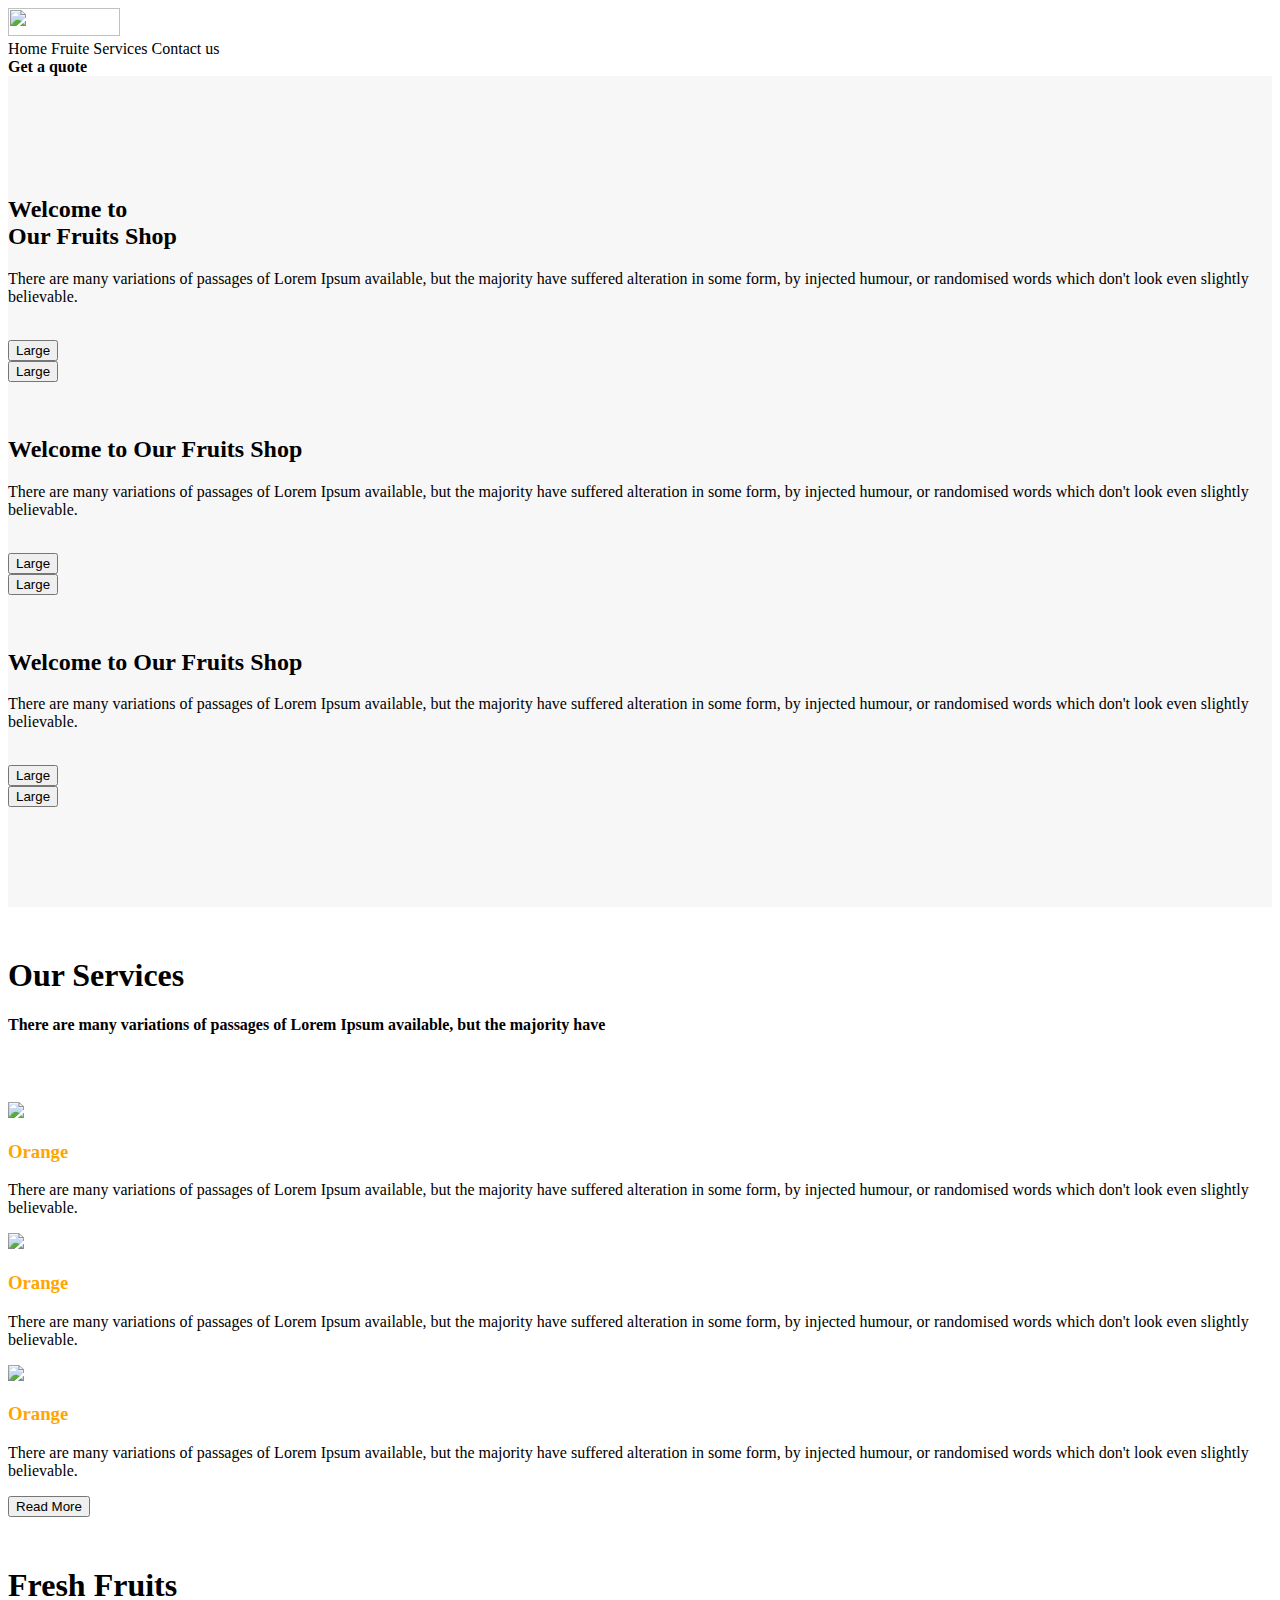
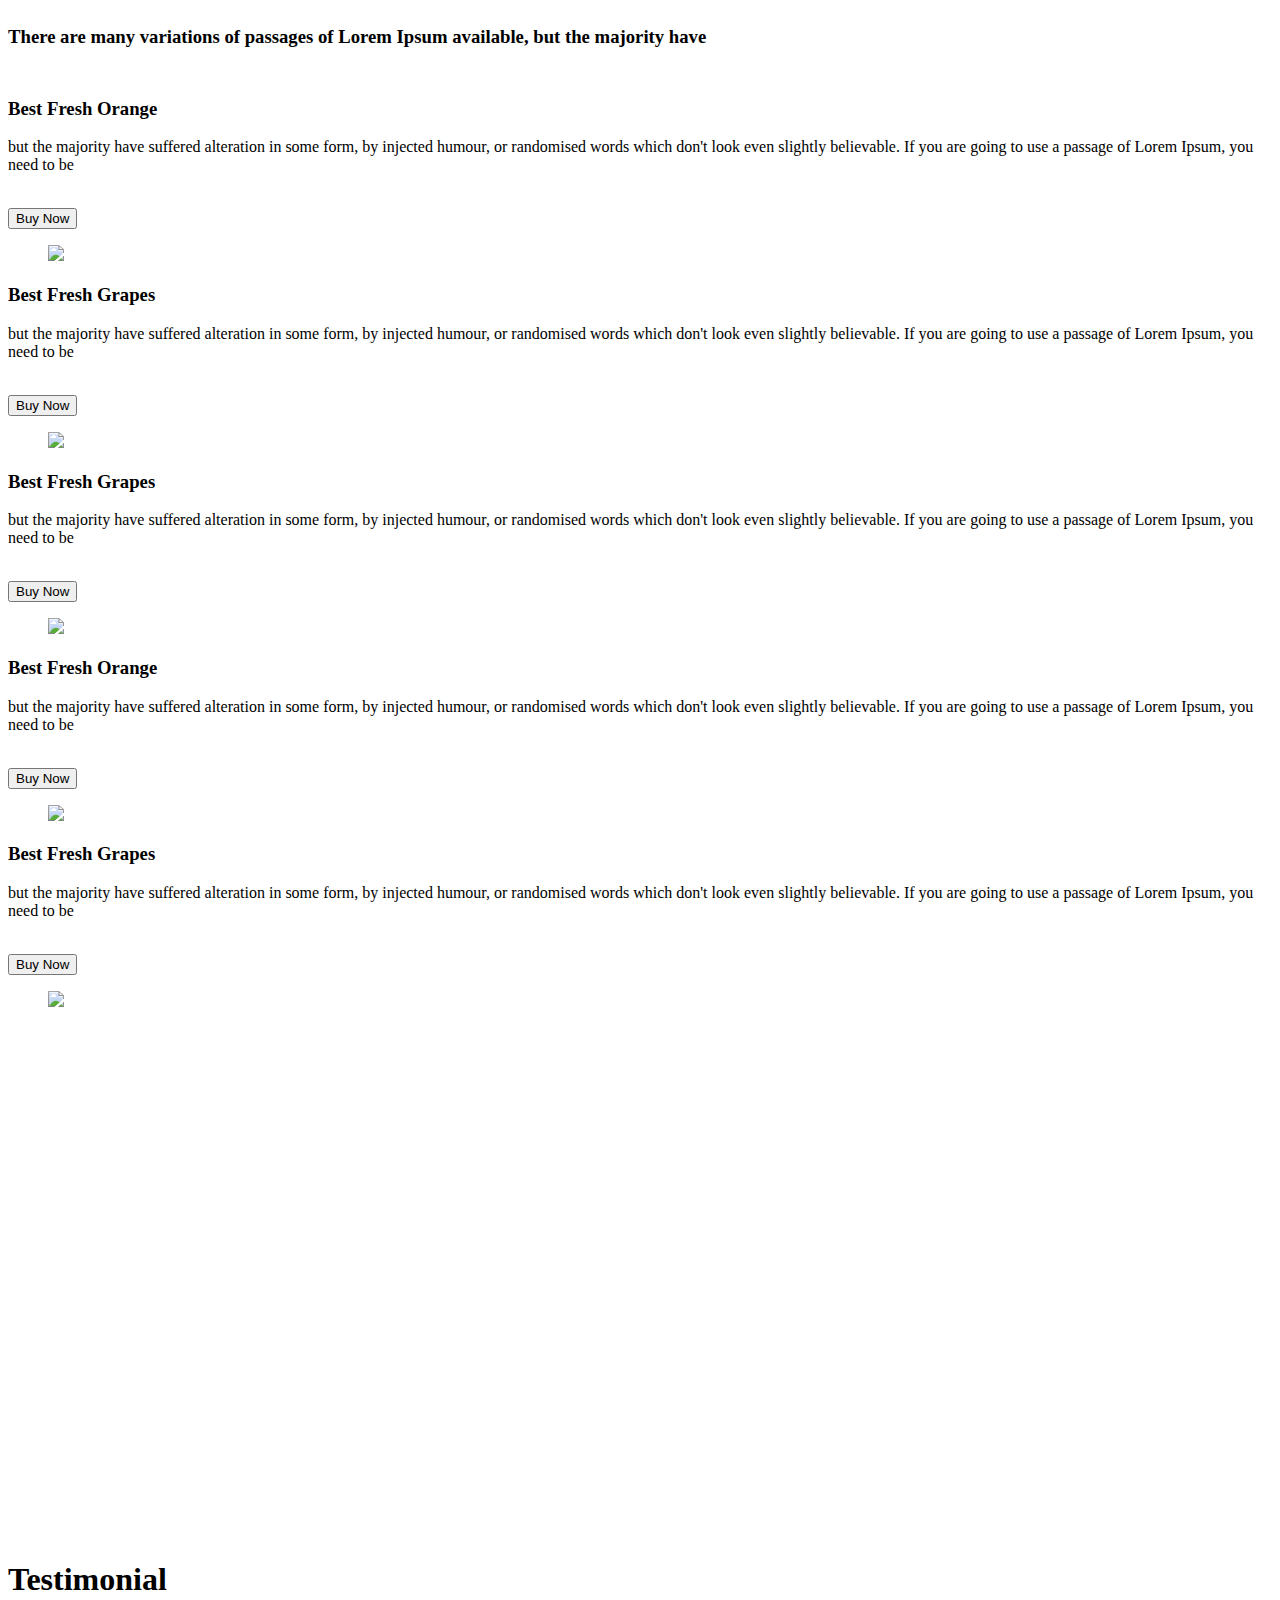
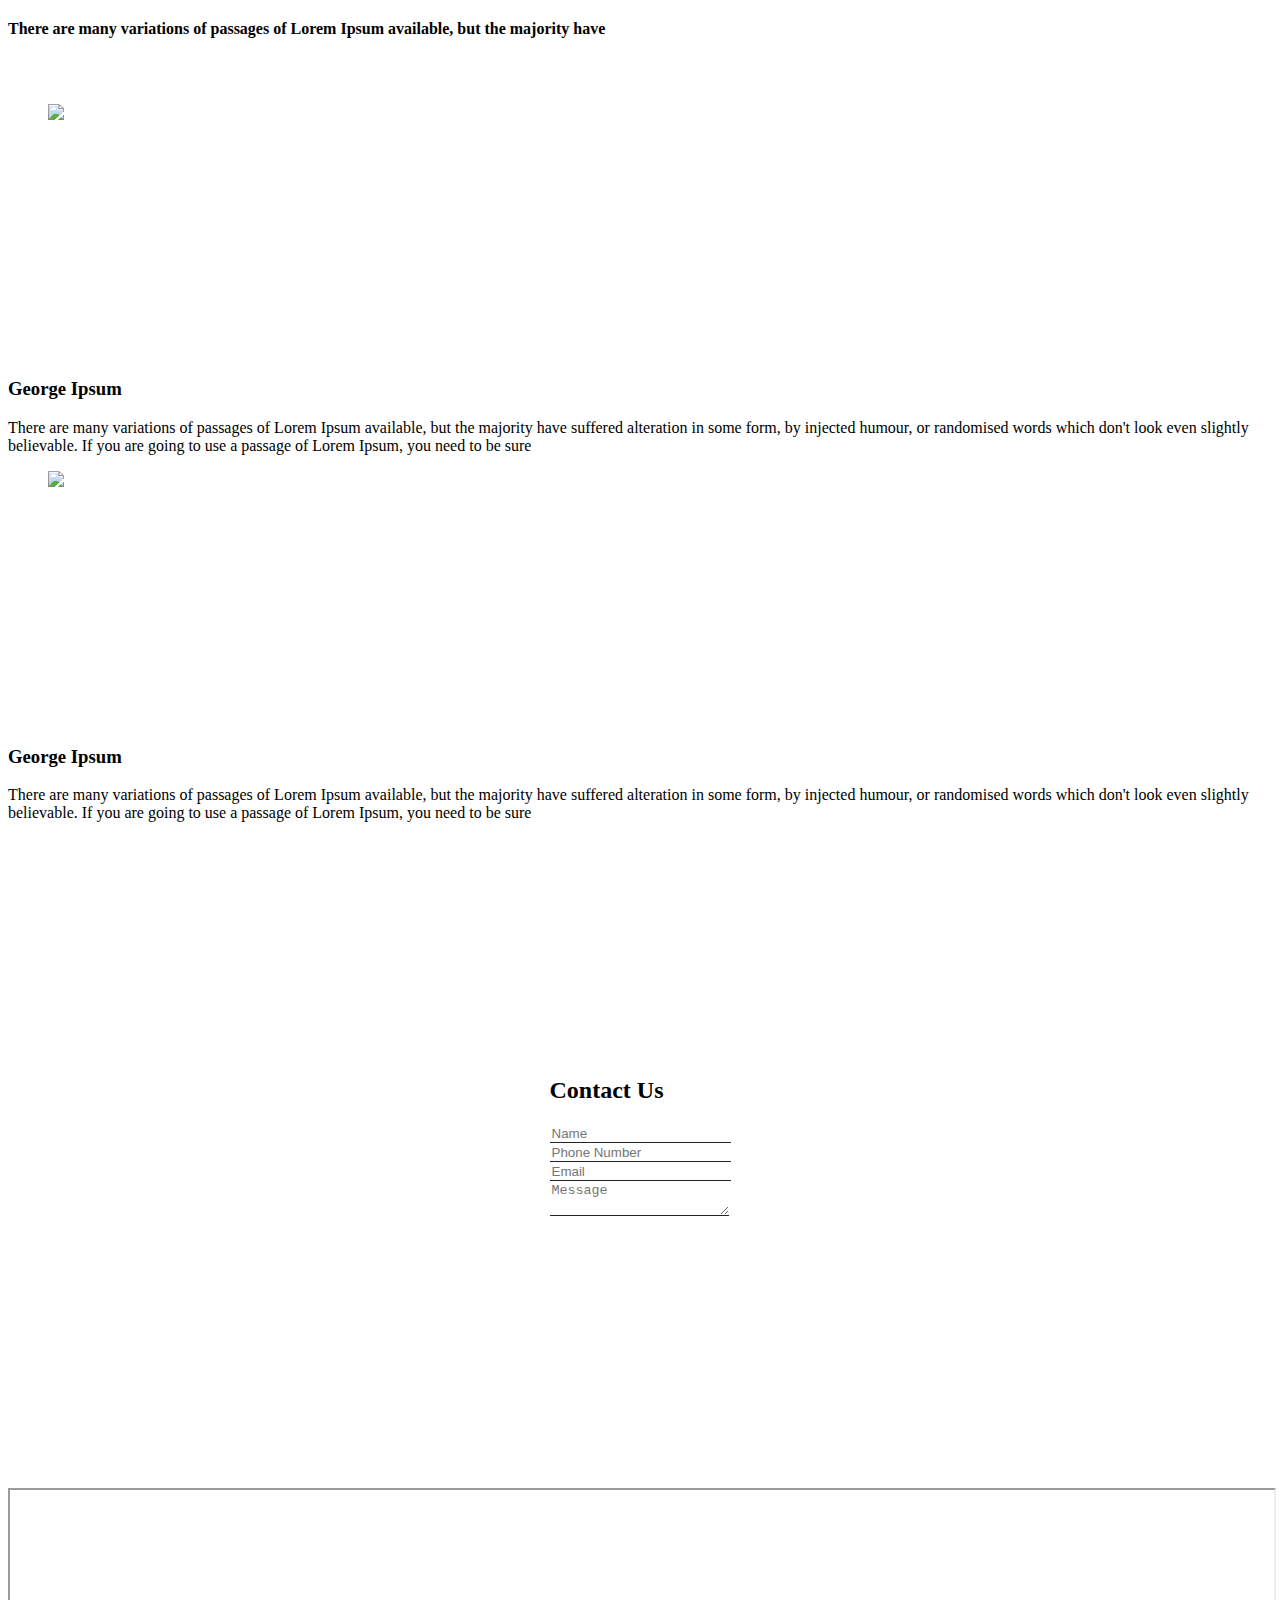
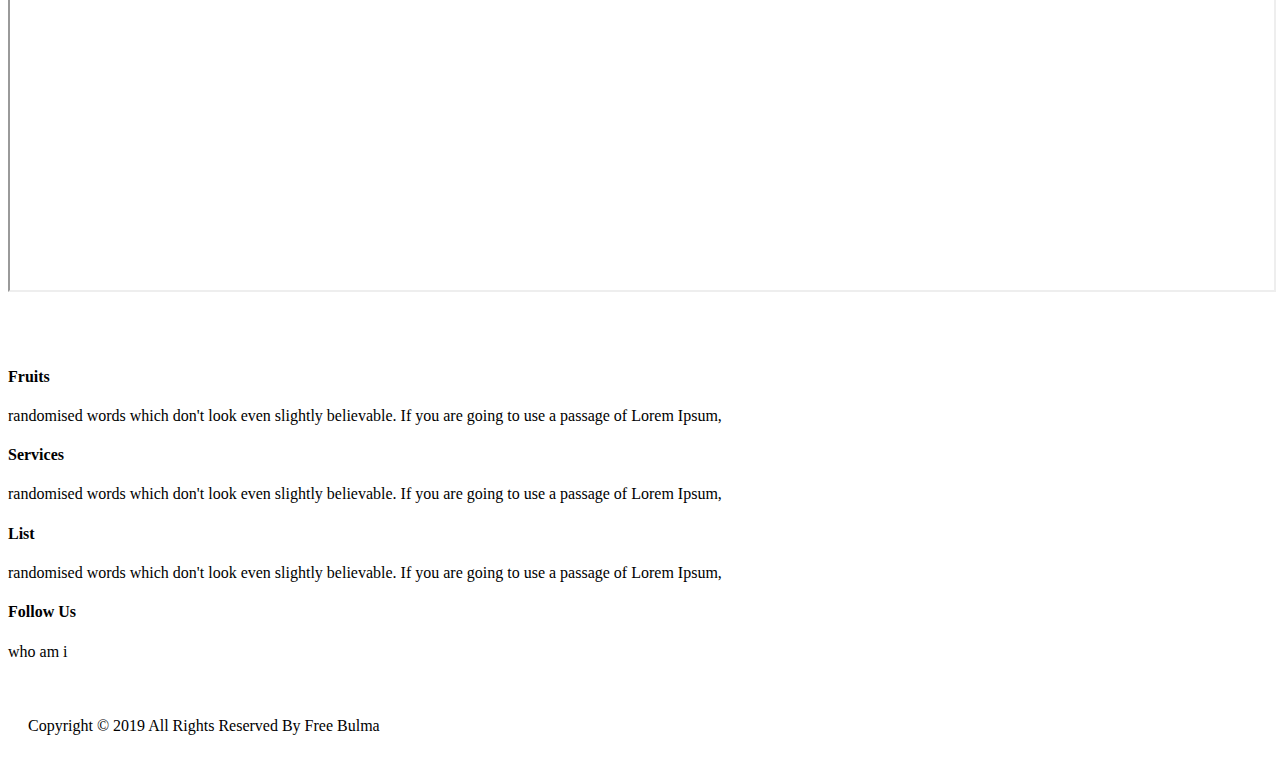
==== index.html @ f5859b44 "Update" ====
<!DOCTYPE html>
<html>
  <head>
    <meta charset="utf-8" />
    <meta name="viewport" content="width=device-width, initial-scale=1" />
    <title>Hello Bulma!</title>
    <link rel="stylesheet" href="https://cdn.jsdelivr.net/npm/bulma@0.9.1/css/bulma.min.css" />
    <link rel="stylesheet" href="/css/styles.css" />
    <link
      rel="stylesheet"
      href="https://cdnjs.cloudflare.com/ajax/libs/bulma/0.7.4/css/bulma.min.css"
    />
    <link
      rel="stylesheet"
      href="https://cdn.jsdelivr.net/npm/bulma-carousel@4.0.3/dist/css/bulma-carousel.min.css"
    />
    <script src="https://cdn.jsdelivr.net/npm/bulma-carousel@4.0.3/dist/js/bulma-carousel.min.js"></script>
  </head>

  <body>
    <div class="container">
      <nav class="navbar" role="navigation" aria-label="main navigation">
        <div class="navbar-brand">
          <a class="navbar-item" href="https://bulma.io">
            <img src="https://bulma.io/images/bulma-logo.png" width="112" height="28" />
          </a>

          <a
            role="button"
            class="navbar-burger"
            aria-label="menu"
            aria-expanded="false"
            data-target="navbarBasicExample"
          >
            <span aria-hidden="true"></span>
            <span aria-hidden="true"></span>
            <span aria-hidden="true"></span>
          </a>
        </div>

        <div id="navbarBasicExample" class="navbar-menu">
          <div class="navbar-start"></div>

          <div class="navbar-end">
            <div class="navbar-item">
              <a class="navbar-item"> Home</a>
              <a class="navbar-item"> Fruite</a>
              <a class="navbar-item"> Services</a>

              <a class="navbar-item"> Contact us</a>
              <div class="buttons">
                <a class="button is-primary">
                  <strong>Get a quote</strong>
                </a>
              </div>
            </div>
          </div>
        </div>
      </nav>
    </div>

    <section class="section" id="carousel-section">
      <div class="container">
        <div id="carousel-demo" class="carousel" style="overflow: hidden">
          <div class="item-1">
            <div class="columns">
              <div class="column is-half">
                <h2 class="title is-1">
                  Welcome to<br />
                  Our Fruits Shop
                </h2>
                <p>
                  There are many variations of passages of Lorem Ipsum available, but the majority
                  have suffered alteration in some form, by injected humour, or randomised words
                  which don't look even slightly believable.
                </p>
                <br />
                <div class="columns is-13">
                  <div class="column">
                    <button class="button is-medium is-fullwidth is-primary is-light">Large</button>
                  </div>

                  <div class="column">
                    <button class="button is-medium is-fullwidth button is-link is-light">
                      Large
                    </button>
                  </div>
                  <div class="column"></div>
                  <div class="column"></div>
                </div>
              </div>
              <div class="column is-half">
                <figure class="image is is-covered">
                  <img src="https://technext.github.io/tropika/images/slide-img.png" alt="" />
                </figure>
              </div>
            </div>
          </div>
          <div class="item-2">
            <div class="columns">
              <div class="column is-half">
                <h2 class="title is-1">Welcome to Our Fruits Shop</h2>
                <p>
                  There are many variations of passages of Lorem Ipsum available, but the majority
                  have suffered alteration in some form, by injected humour, or randomised words
                  which don't look even slightly believable.
                </p>
                <br />
                <div class="columns is-13">
                  <div class="column">
                    <button class="button is-medium is-fullwidth is-primary is-light">Large</button>
                  </div>

                  <div class="column">
                    <button class="button is-medium is-fullwidth button is-link is-light">
                      Large
                    </button>
                  </div>
                  <div class="column"></div>
                  <div class="column"></div>
                </div>
              </div>
              <div class="column is-half">
                <figure class="image is is-covered">
                  <img src="https://technext.github.io/tropika/images/slide-img.png" alt="" />
                </figure>
              </div>
            </div>
            <!-- Slide Content -->
          </div>
          <div class="item-3">
            <!-- Slide Content -->
            <div class="columns">
              <div class="column is-half">
                <h2 class="title is-1">Welcome to Our Fruits Shop</h2>
                <p>
                  There are many variations of passages of Lorem Ipsum available, but the majority
                  have suffered alteration in some form, by injected humour, or randomised words
                  which don't look even slightly believable.
                </p>
                <br />
                <div class="columns is-13">
                  <div class="column">
                    <button class="button is-medium is-fullwidth is-primary is-light">Large</button>
                  </div>

                  <div class="column">
                    <button class="button is-medium is-fullwidth button is-link is-light">
                      Large
                    </button>
                  </div>
                  <div class="column"></div>
                  <div class="column"></div>
                </div>
              </div>
              <div class="column is-half">
                <figure class="image is is-covered">
                  <img src="https://technext.github.io/tropika/images/slide-img.png" alt="" />
                </figure>
              </div>
            </div>
          </div>
        </div>
        <!-- End Carousel -->
      </div>
    </section>

    <section id="our-services-section">
      <div class="container">
        <div class="has-text-centered" id="services-text-container">
          <h1 class="title is-1">Our Services</h1>
          <h4 class="subtitle">
            There are many variations of passages of Lorem Ipsum available, but the majority have
          </h4>
        </div>
        <br />
        <div class="columns">
          <div class="column">
            <div class="card">
              <div class="card-content">
                <div class="has-text-centered">
                  <img src="https://technext.github.io/tropika/images/card-item-1.png" />
                </div>
                <h3 class="title is-3 has-text-centered" id="card-product-description">Orange</h3>
                <p class="has-text-centered">
                  There are many variations of passages of Lorem Ipsum available, but the majority
                  have suffered alteration in some form, by injected humour, or randomised words
                  which don't look even slightly believable.
                </p>
              </div>
            </div>
          </div>
          <div class="column">
            <div class="card">
              <div class="card-content">
                <div class="has-text-centered">
                  <img src="https://technext.github.io/tropika/images/card-item-1.png" />
                </div>
                <h3 class="title is-3 has-text-centered" id="card-product-description">Orange</h3>
                <p class="has-text-centered">
                  There are many variations of passages of Lorem Ipsum available, but the majority
                  have suffered alteration in some form, by injected humour, or randomised words
                  which don't look even slightly believable.
                </p>
              </div>
            </div>
          </div>
          <div class="column">
            <div class="card">
              <div class="card-content">
                <div class="has-text-centered">
                  <img src="https://technext.github.io/tropika/images/card-item-1.png" />
                </div>
                <h3 class="title is-3 has-text-centered" id="card-product-description">Orange</h3>
                <p class="has-text-centered">
                  There are many variations of passages of Lorem Ipsum available, but the majority
                  have suffered alteration in some form, by injected humour, or randomised words
                  which don't look even slightly believable.
                </p>
              </div>
            </div>
          </div>
        </div>
        <div class="buttons is-centered">
          <button class="button is-medium is-link">Read More</button>
        </div>
      </div>
    </section>

    <section id="fresh-fruits-section">
      <div class="container">
        <div class="has-text-centered" id="fresh-fruits-text">
          <h1 class="title is-1">Fresh Fruits</h1>
          <h3 class="subtitle">
            There are many variations of passages of Lorem Ipsum available, but the majority have
          </h3>
        </div>
        <div class="columns">
          <div class="column is-three-quarters">
            <h3 class="title is-3">Best Fresh Orange</h3>
            <p class="hast-text-centered">
              but the majority have suffered alteration in some form, by injected humour, or
              randomised words which don't look even slightly believable. If you are going to use a
              passage of Lorem Ipsum, you need to be
            </p>
            <br />
            <div class="buttons is-left">
              <button class="button is-medium is-light is-link">Buy Now</button>
            </div>
          </div>
          <div class="column">
            <figure class="image">
              <img src="https://technext.github.io/tropika/images/orange.png" />
            </figure>
          </div>
        </div>
        <div class="columns">
          <div class="column is-three-quarters">
            <h3 class="title is-3">Best Fresh Grapes</h3>
            <p class="hast-text-centered">
              but the majority have suffered alteration in some form, by injected humour, or
              randomised words which don't look even slightly believable. If you are going to use a
              passage of Lorem Ipsum, you need to be
            </p>
            <br />
            <div class="buttons is-left">
              <button class="button is-medium is-light is-link">Buy Now</button>
            </div>
          </div>
          <div class="column">
            <figure class="image">
              <img src="https://technext.github.io/tropika/images/gauva.png" />
            </figure>
          </div>
        </div>
        <div class="columns">
          <div class="column is-three-quarters">
            <h3 class="title is-3">Best Fresh Grapes</h3>
            <p class="hast-text-centered">
              but the majority have suffered alteration in some form, by injected humour, or
              randomised words which don't look even slightly believable. If you are going to use a
              passage of Lorem Ipsum, you need to be
            </p>
            <br />
            <div class="buttons is-left">
              <button class="button is-medium is-light is-link">Buy Now</button>
            </div>
          </div>
          <div class="column">
            <figure class="image">
              <img src="https://technext.github.io/tropika/images/orange.png" />
            </figure>
          </div>
        </div>
        <div class="columns">
          <div class="column is-three-quarters">
            <h3 class="title is-3">Best Fresh Orange</h3>
            <p class="hast-text-centered">
              but the majority have suffered alteration in some form, by injected humour, or
              randomised words which don't look even slightly believable. If you are going to use a
              passage of Lorem Ipsum, you need to be
            </p>
            <br />
            <div class="buttons is-left">
              <button class="button is-medium is-light is-link">Buy Now</button>
            </div>
          </div>
          <div class="column">
            <figure class="image">
              <img src="https://technext.github.io/tropika/images/gauva.png" />
            </figure>
          </div>
        </div>
        <div class="columns">
          <div class="column is-three-quarters">
            <h3 class="title is-3">Best Fresh Grapes</h3>
            <p class="hast-text-centered">
              but the majority have suffered alteration in some form, by injected humour, or
              randomised words which don't look even slightly believable. If you are going to use a
              passage of Lorem Ipsum, you need to be
            </p>
            <br />
            <div class="buttons is-left">
              <button class="button is-medium is-light is-link">Buy Now</button>
            </div>
          </div>
          <div class="column">
            <figure class="image">
              <img src="https://technext.github.io/tropika/images/gauva.png" />
            </figure>
          </div>
        </div>
      </div>
    </section>

    <section id="tasty-fruits-section">
      <h1 class="title is-1 is-white-text-title has-text-centered">VERY TASTY FRUITS</h1>
    </section>

    <section id="testimonial">
      <div class="has-text-centered">
        <h1 class="title is-1">Testimonial</h1>
        <h4 class="subtitle">
          There are many variations of passages of Lorem Ipsum available, but the majority have
        </h4>
      </div>
      <div class="container">
        <div id="carousel-demo" class="carousel" style="overflow: hidden">
          <div class="container">
            <div class="has-text-centered">
              <figure class="image is-256x256 container">
                <img src="https://technext.github.io/tropika/images/client.png" />
              </figure>
              <h3 class="title is-3">George Ipsum</h3>
              <p class="">
                There are many variations of passages of Lorem Ipsum available, but the majority
                have suffered alteration in some form, by injected humour, or randomised words which
                don't look even slightly believable. If you are going to use a passage of Lorem
                Ipsum, you need to be sure
              </p>
            </div>
          </div>
          <!-- end of first -->
          <div class="container">
            <div class="has-text-centered">
              <figure class="image is-256x256 container">
                <img src="https://technext.github.io/tropika/images/client.png" />
              </figure>
              <h3 class="title is-3">George Ipsum</h3>
              <p class="">
                There are many variations of passages of Lorem Ipsum available, but the majority
                have suffered alteration in some form, by injected humour, or randomised words which
                don't look even slightly believable. If you are going to use a passage of Lorem
                Ipsum, you need to be sure
              </p>
            </div>
          </div>
          <!-- end of second -->
        </div>
      </div>
    </section>

    <section id="contact-section">
      <div class="container">
        <div class="columns">
          <div class="column is-half">
            <h2 class="title is-2">Contact Us</h2>
            <form>
              <div class="field">
                <input class="input is-custom-field" type="text" placeholder="Name" />
              </div>
              <div class="field">
                <input class="input is-custom-field" type="text" placeholder="Phone Number" />
              </div>
              <div class="field">
                <input class="input is-custom-field" type="text" placeholder="Email" />
              </div>
              <div class="field">
                <div class="control">
                  <textarea class="textarea" placeholder="Message"></textarea>
                </div>
              </div>
            </form>
          </div>
          <div class="column is-half"></div>
        </div>
      </div>
    </section>

    <section class="map-section">
      <iframe
        src="https://www.google.com/maps/embed?pb=!1m14!1m8!1m3!1d10499.966498430253!2d2.2944813!3d48.8583701!3m2!1i1024!2i768!4f13.1!3m3!1m2!1s0x0%3A0x8ddca9ee380ef7e0!2zz4DPjc-BzrPOv8-CIM-Ezr_PhSDOkc6Qz4bOtc67!5e0!3m2!1sel!2sgr!4v1609878476869!5m2!1sel!2sgr"
        id="map"
      ></iframe>
    </section>

    <section>
      <div class="container">
        <div class="footer-main">
          <div class="columns">
            <div class="column is-one-quarter">
              <h4 class="title is-4">Fruits</h4>
              <p class="">
                randomised words which don't look even slightly believable. If you are going to use
                a passage of Lorem Ipsum,
              </p>
            </div>
            <div class="column is-one-quarter">
              <h4 class="title is-4">Services</h4>
              <p class="">
                randomised words which don't look even slightly believable. If you are going to use
                a passage of Lorem Ipsum,
              </p>
            </div>
            <div class="column is-one-quarter">
              <h4 class="title is-4">List</h4>
              <p class="">
                randomised words which don't look even slightly believable. If you are going to use
                a passage of Lorem Ipsum,
              </p>
            </div>
            <div class="column is-one-quarter">
              <h4 class="title is-4">Follow Us</h4>
              <p class="">who am i</p>
            </div>
          </div>
        </div>
      </div>

      <footer class="footer-secondary">
        <div class="content has-text-centered">
          <p>Copyright © 2019 All Rights Reserved By Free Bulma</p>
        </div>
      </footer>
    </section>
  </body>
</html>

<script>
  bulmaCarousel.attach('#carousel-demo', {
    initialSlide: 0,
    slidesToScroll: 1,
    slidesToShow: 1,
    navigation: true,
    navigationKeys: true,
    navigationSwipe: true,
  });
</script>
---- css/styles.css ----
#carousel-section {
  background-color: #f7f7f7 !important;
  padding: 50px 0;
  margin-bottom: 50px;
}

#carousel-demo {
  margin-top: 50px;
}

#card-product-description {
  color: orange;
}

#services-text-container,
#fresh-fruits-text {
  margin-bottom: 50px;
}

#fresh-fruits-section {
  margin-top: 50px;
}

#tasty-fruits-section {
  background-image: url(https://technext.github.io/tropika/images/tasty-image.png);
  background-repeat: no-repeat;
  height: 400px;
  align-items: center;
  justify-content: center;
  display: flex;
  margin-top: 50px;
  margin-bottom: 100px;
}

.is-white-text-title {
  color: white !important;
  text-transform: uppercase;
}

.is-256x256 {
  width: 256px !important;
  height: 256px !important;
}

#contact-section {
  background-image: url(https://technext.github.io/tropika//images/orange-dish.png);
  background-repeat: no-repeat;
  height: 500px;
  align-items: center;
  justify-content: center;
  display: flex;
  margin-top: 50px;
  margin-bottom: 100px;
  background-position: right center;
  overflow: hidden;
}

input.is-custom-field {
  border-bottom: 0.8px solid #252525 !important;
  outline: none;
  border: none;
  box-shadow: none !important;
  /* width: 90% !important; */
  border-radius: unset;
}

textarea {
  border-bottom: 0.8px solid #252525 !important;
  outline: none !important;
  border: none;
  box-shadow: none !important;
  border-radius: unset;
  border-color: none !important;
  outline-color: none !important;
}

#map {
  width: 100% !important;
  height: 400px;
  margin-bottom: 50px;
}

.footer-main {
  background-color: white !important;
  padding: 0 !important;
}

.footer-secondary {
  padding: 20px;
  margin-top: 20px;
}
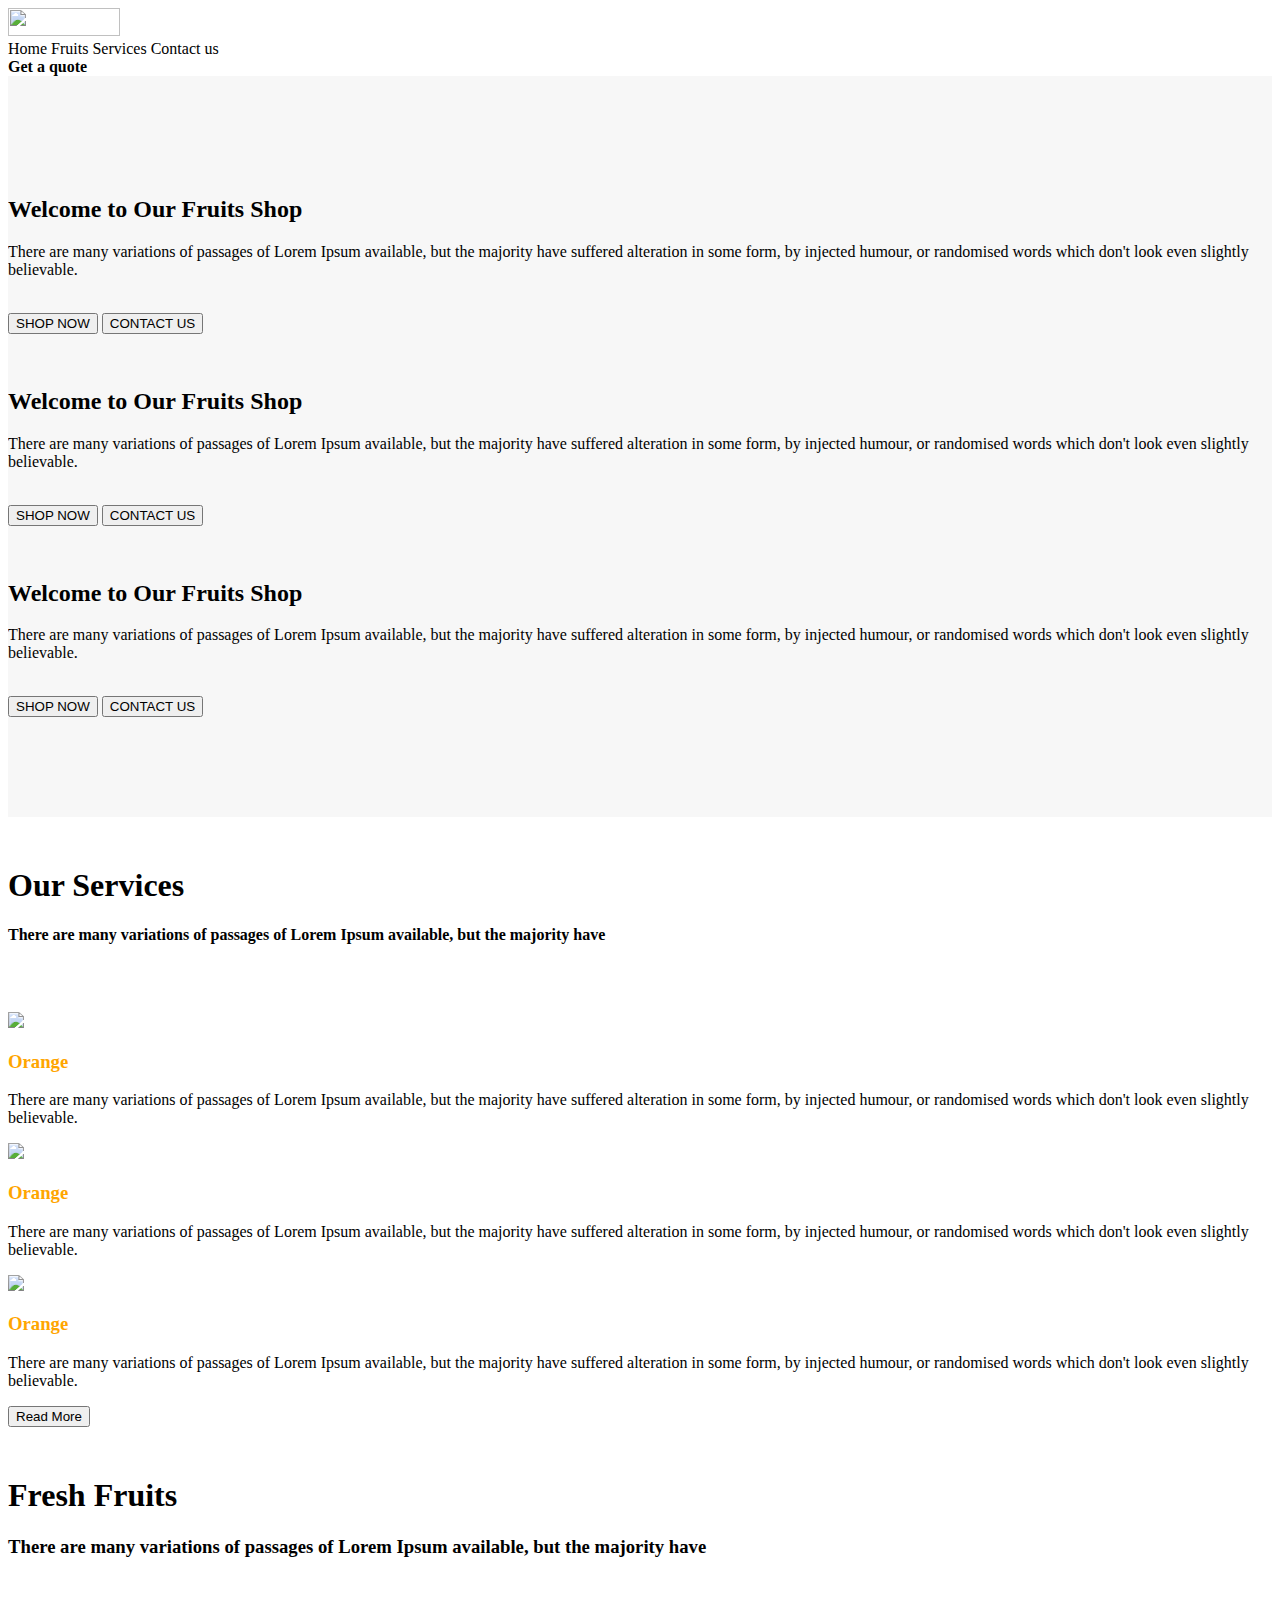
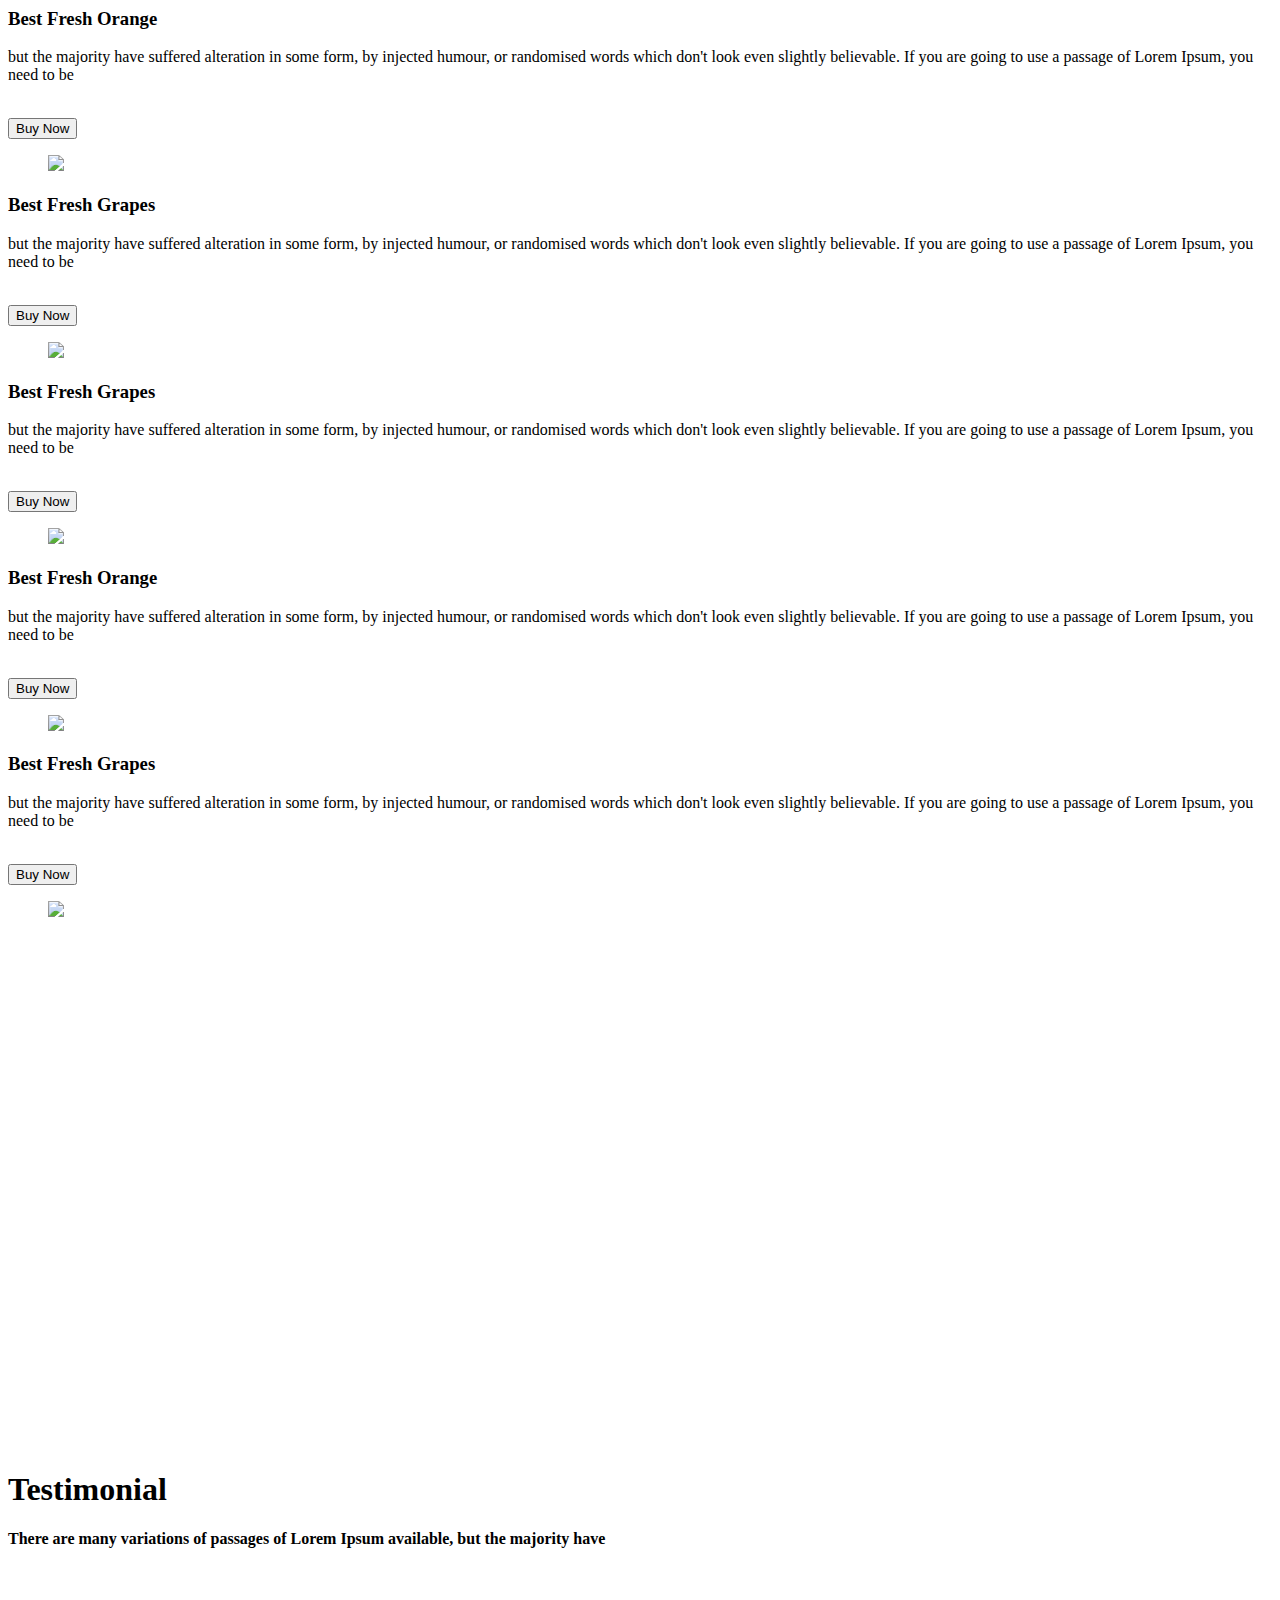
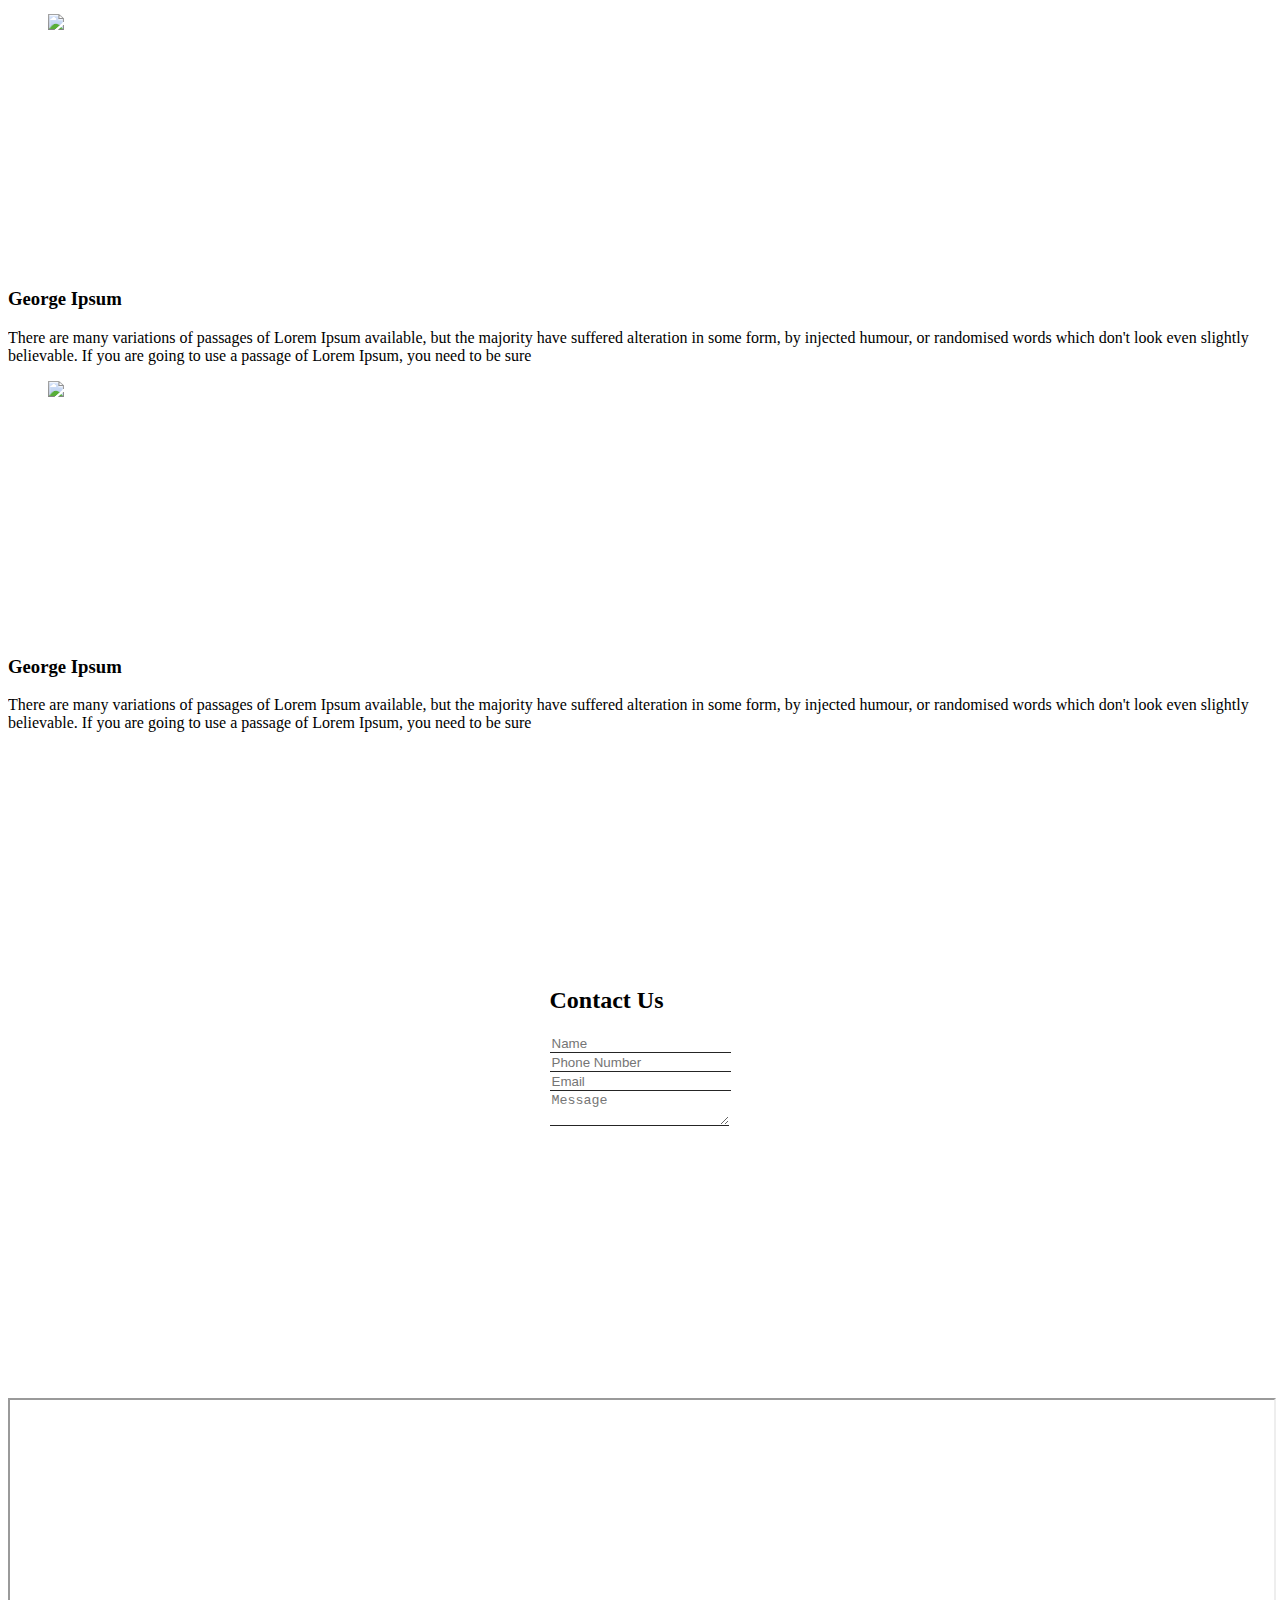
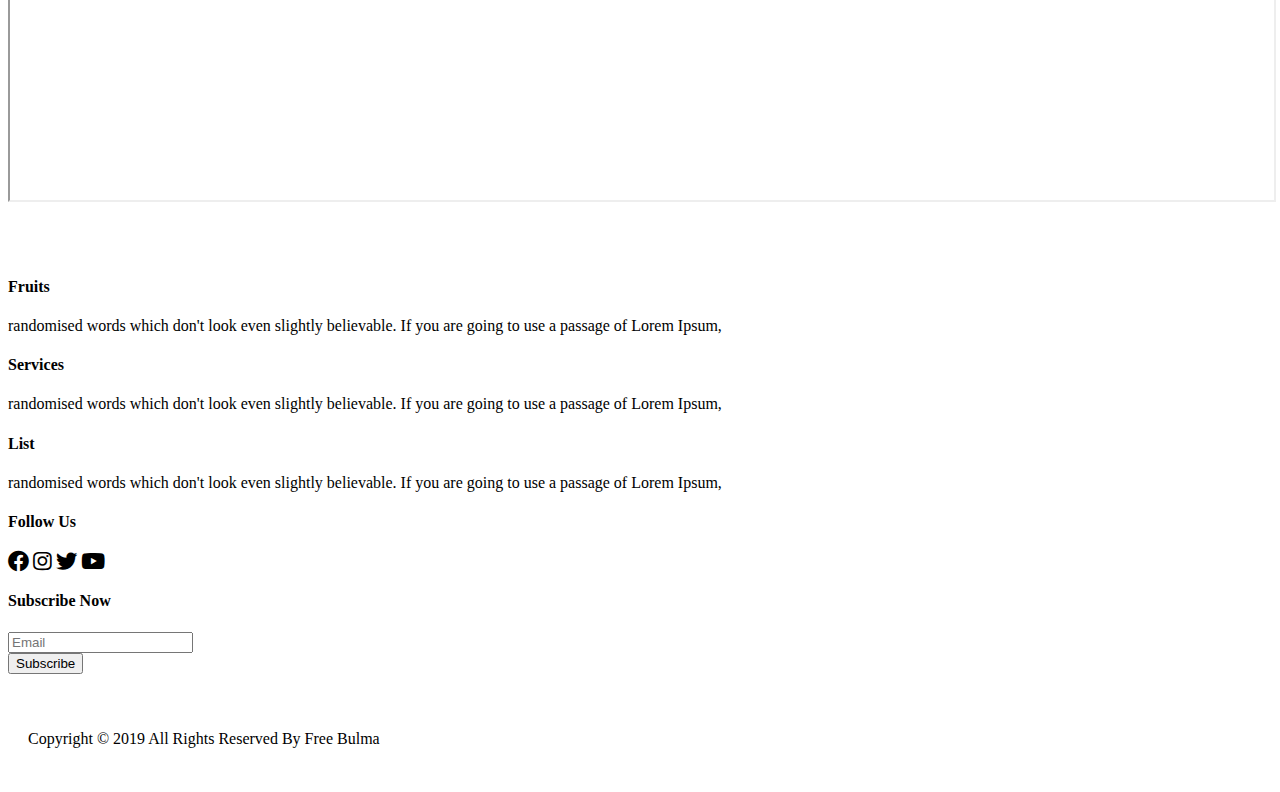
==== commit b3f07232: "columns remove" ====
--- a/index.html
+++ b/index.html
@@ -3,12 +3,13 @@
   <head>
     <meta charset="utf-8" />
     <meta name="viewport" content="width=device-width, initial-scale=1" />
-    <title>Hello Bulma!</title>
+    <title>Bulma Tropico 🍍</title>
     <link rel="stylesheet" href="https://cdn.jsdelivr.net/npm/bulma@0.9.1/css/bulma.min.css" />
     <link rel="stylesheet" href="/css/styles.css" />
+    <link rel="stylesheet" href="https://cdn.jsdelivr.net/npm/bulma-social@2/css/all.min.css" />
     <link
       rel="stylesheet"
-      href="https://cdnjs.cloudflare.com/ajax/libs/bulma/0.7.4/css/bulma.min.css"
+      href="https://cdn.jsdelivr.net/npm/@fortawesome/fontawesome-free@5/css/all.min.css"
     />
     <link
       rel="stylesheet"
@@ -18,7 +19,7 @@
   </head>
 
   <body>
-    <div class="container">
+    <div class="container" id="navbar-container">
       <nav class="navbar" role="navigation" aria-label="main navigation">
         <div class="navbar-brand">
           <a class="navbar-item" href="https://bulma.io">
@@ -44,12 +45,12 @@
           <div class="navbar-end">
             <div class="navbar-item">
               <a class="navbar-item"> Home</a>
-              <a class="navbar-item"> Fruite</a>
+              <a class="navbar-item"> Fruits</a>
               <a class="navbar-item"> Services</a>
 
               <a class="navbar-item"> Contact us</a>
               <div class="buttons">
-                <a class="button is-primary">
+                <a class="button is-primary is-orange">
                   <strong>Get a quote</strong>
                 </a>
               </div>
@@ -65,28 +66,19 @@
           <div class="item-1">
             <div class="columns">
               <div class="column is-half">
-                <h2 class="title is-1">
-                  Welcome to<br />
-                  Our Fruits Shop
-                </h2>
+                <h2 class="title is-1">Welcome to Our Fruits Shop</h2>
                 <p>
                   There are many variations of passages of Lorem Ipsum available, but the majority
                   have suffered alteration in some form, by injected humour, or randomised words
                   which don't look even slightly believable.
                 </p>
                 <br />
-                <div class="columns is-13">
-                  <div class="column">
-                    <button class="button is-medium is-fullwidth is-primary is-light">Large</button>
-                  </div>
-
-                  <div class="column">
-                    <button class="button is-medium is-fullwidth button is-link is-light">
-                      Large
-                    </button>
-                  </div>
-                  <div class="column"></div>
-                  <div class="column"></div>
+
+                <div class="buttons is-left">
+                  <button class="button is-medium is-orange button is-link is-light">
+                    SHOP NOW
+                  </button>
+                  <button class="button is-medium is-black is-primary is-light">CONTACT US</button>
                 </div>
               </div>
               <div class="column is-half">
@@ -106,18 +98,12 @@
                   which don't look even slightly believable.
                 </p>
                 <br />
-                <div class="columns is-13">
-                  <div class="column">
-                    <button class="button is-medium is-fullwidth is-primary is-light">Large</button>
-                  </div>
-
-                  <div class="column">
-                    <button class="button is-medium is-fullwidth button is-link is-light">
-                      Large
-                    </button>
-                  </div>
-                  <div class="column"></div>
-                  <div class="column"></div>
+
+                <div class="buttons is-left">
+                  <button class="button is-medium is-orange button is-link is-light">
+                    SHOP NOW
+                  </button>
+                  <button class="button is-medium is-black is-primary is-light">CONTACT US</button>
                 </div>
               </div>
               <div class="column is-half">
@@ -139,18 +125,12 @@
                   which don't look even slightly believable.
                 </p>
                 <br />
-                <div class="columns is-13">
-                  <div class="column">
-                    <button class="button is-medium is-fullwidth is-primary is-light">Large</button>
-                  </div>
-
-                  <div class="column">
-                    <button class="button is-medium is-fullwidth button is-link is-light">
-                      Large
-                    </button>
-                  </div>
-                  <div class="column"></div>
-                  <div class="column"></div>
+
+                <div class="buttons is-left">
+                  <button class="button is-medium is-orange button is-link is-light">
+                    SHOP NOW
+                  </button>
+                  <button class="button is-medium is-black is-primary is-light">CONTACT US</button>
                 </div>
               </div>
               <div class="column is-half">
@@ -222,7 +202,7 @@
           </div>
         </div>
         <div class="buttons is-centered">
-          <button class="button is-medium is-link">Read More</button>
+          <button class="button is-black is-medium is-link">Read More</button>
         </div>
       </div>
     </section>
@@ -245,7 +225,7 @@
             </p>
             <br />
             <div class="buttons is-left">
-              <button class="button is-medium is-light is-link">Buy Now</button>
+              <button class="button is-medium is-black is-light is-link">Buy Now</button>
             </div>
           </div>
           <div class="column">
@@ -264,7 +244,7 @@
             </p>
             <br />
             <div class="buttons is-left">
-              <button class="button is-medium is-light is-link">Buy Now</button>
+              <button class="button is-medium is-black is-light is-link">Buy Now</button>
             </div>
           </div>
           <div class="column">
@@ -283,7 +263,7 @@
             </p>
             <br />
             <div class="buttons is-left">
-              <button class="button is-medium is-light is-link">Buy Now</button>
+              <button class="button is-medium is-black is-light is-link">Buy Now</button>
             </div>
           </div>
           <div class="column">
@@ -302,7 +282,7 @@
             </p>
             <br />
             <div class="buttons is-left">
-              <button class="button is-medium is-light is-link">Buy Now</button>
+              <button class="button is-medium is-black is-light is-link">Buy Now</button>
             </div>
           </div>
           <div class="column">
@@ -321,7 +301,7 @@
             </p>
             <br />
             <div class="buttons is-left">
-              <button class="button is-medium is-light is-link">Buy Now</button>
+              <button class="button is-medium is-black is-light is-link">Buy Now</button>
             </div>
           </div>
           <div class="column">
@@ -418,30 +398,60 @@
       <div class="container">
         <div class="footer-main">
           <div class="columns">
-            <div class="column is-one-quarter">
+            <div class="column">
               <h4 class="title is-4">Fruits</h4>
               <p class="">
                 randomised words which don't look even slightly believable. If you are going to use
                 a passage of Lorem Ipsum,
               </p>
             </div>
-            <div class="column is-one-quarter">
+            <div class="column">
               <h4 class="title is-4">Services</h4>
               <p class="">
                 randomised words which don't look even slightly believable. If you are going to use
                 a passage of Lorem Ipsum,
               </p>
             </div>
-            <div class="column is-one-quarter">
+            <div class="column">
               <h4 class="title is-4">List</h4>
               <p class="">
                 randomised words which don't look even slightly believable. If you are going to use
                 a passage of Lorem Ipsum,
               </p>
             </div>
-            <div class="column is-one-quarter">
+
+            <div class="column">
               <h4 class="title is-4">Follow Us</h4>
-              <p class="">who am i</p>
+
+              <div class="buttons">
+                <a class="button is-medium is-facebook is-inverted is-black-social">
+                  <span class="icon">
+                    <i class="fab fa-facebook fa-lg"></i>
+                  </span>
+                </a>
+                <a class="button is-medium is-instagram is-inverted is-black-social">
+                  <span class="icon">
+                    <i class="fab fa-instagram fa-lg"></i>
+                  </span>
+                </a>
+                <a class="button is-medium is-twitter is-inverted is-black-social">
+                  <span class="icon">
+                    <i class="fab fa-twitter fa-lg"></i>
+                  </span>
+                </a>
+                <a class="button is-medium is-youtube is-inverted is-black-social">
+                  <span class="icon">
+                    <i class="fab fa-youtube fa-lg"></i>
+                  </span>
+                </a>
+              </div>
+              <h4 class="title is-4">Subscribe Now</h4>
+              <div class="field">
+                <input class="input" type="text" placeholder="Email" />
+              </div>
+              <div class="buttons">
+                <button class="button is-left is-medium is-orange">Subscribe</button>
+              </div>
             </div>
           </div>
         </div>
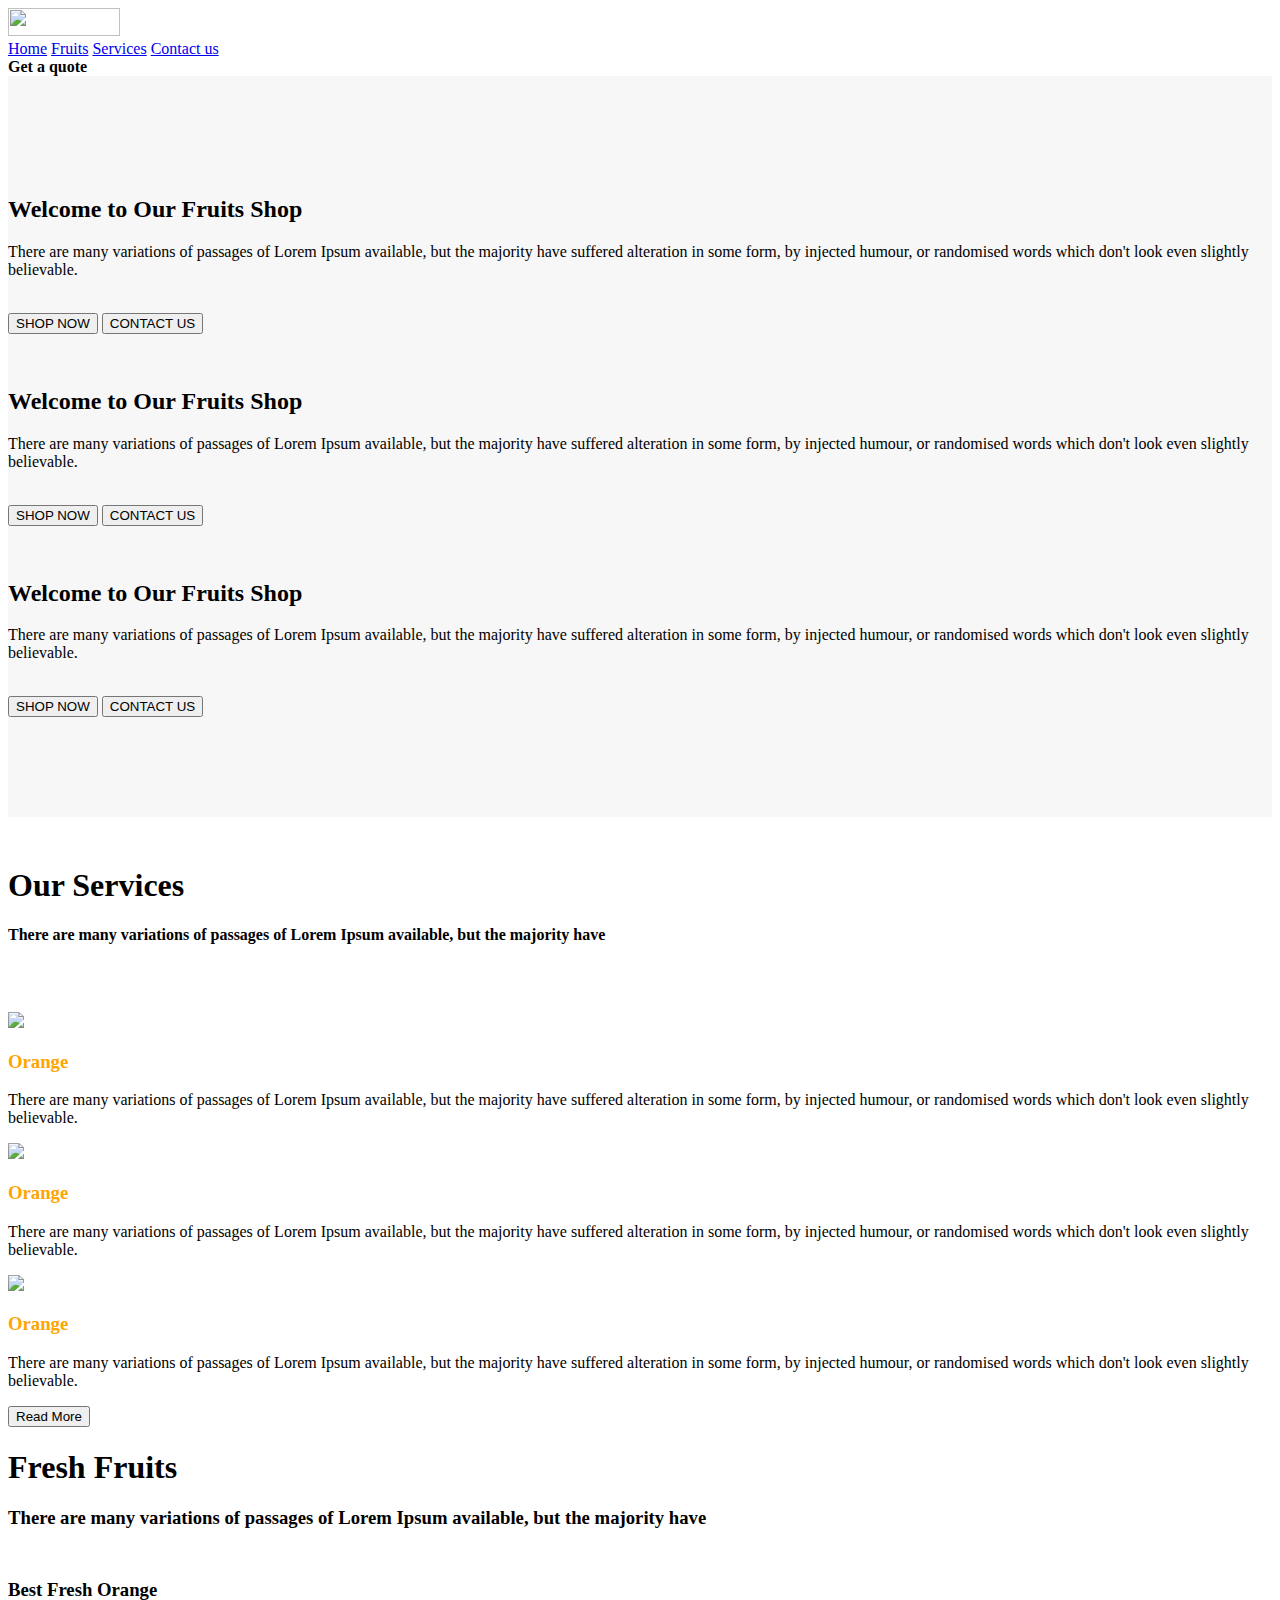
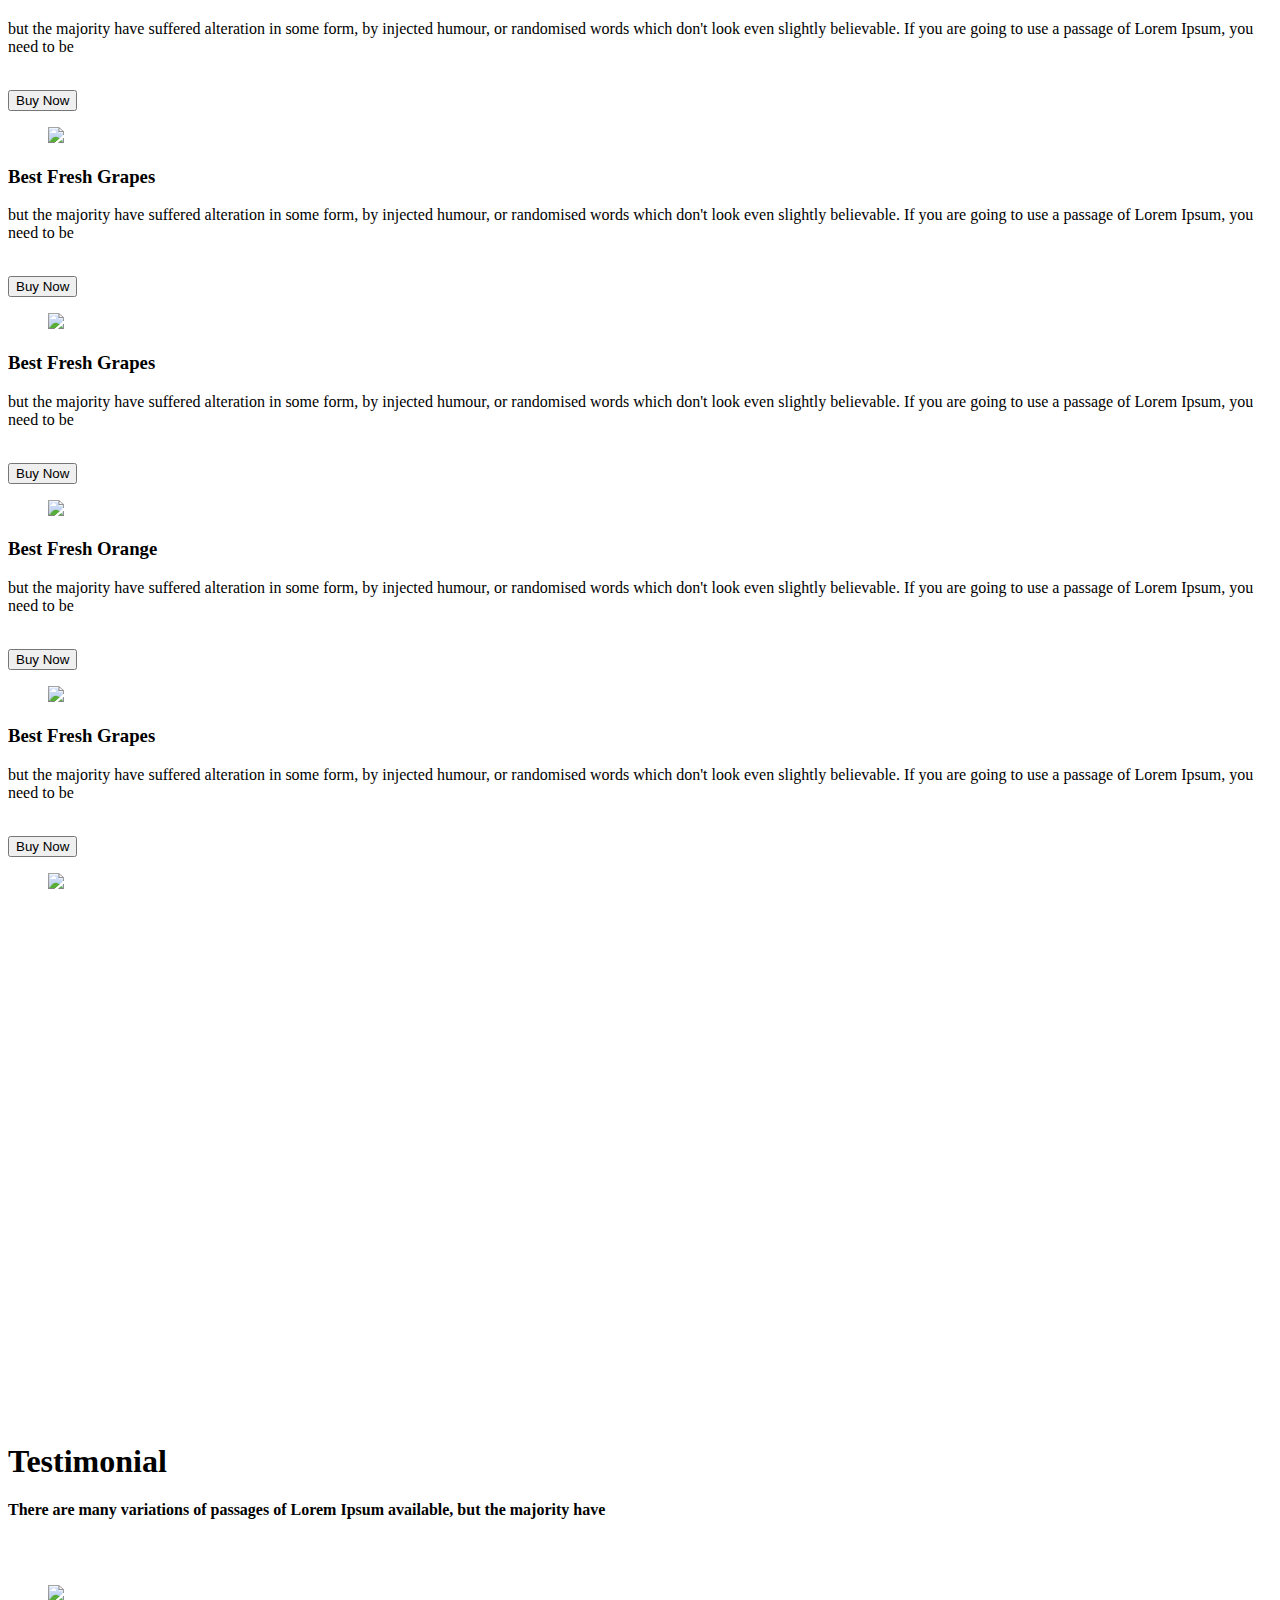
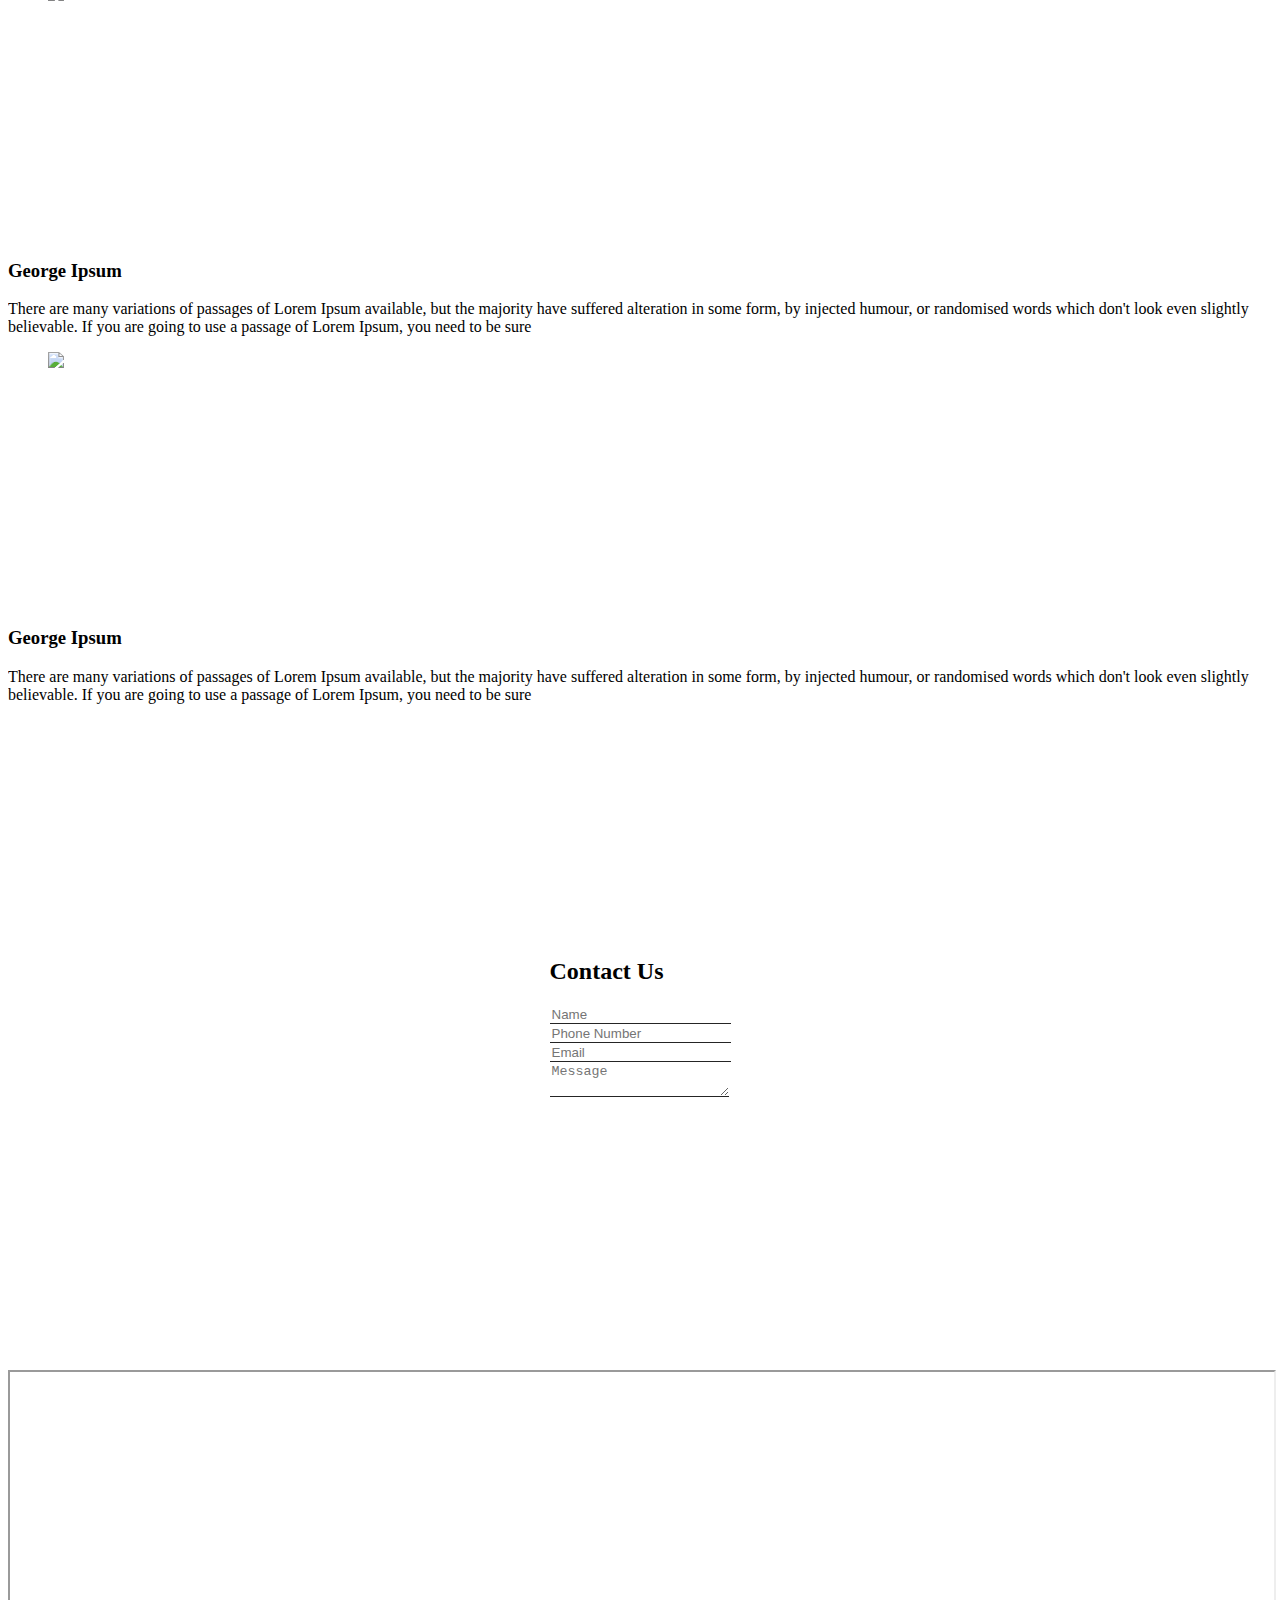
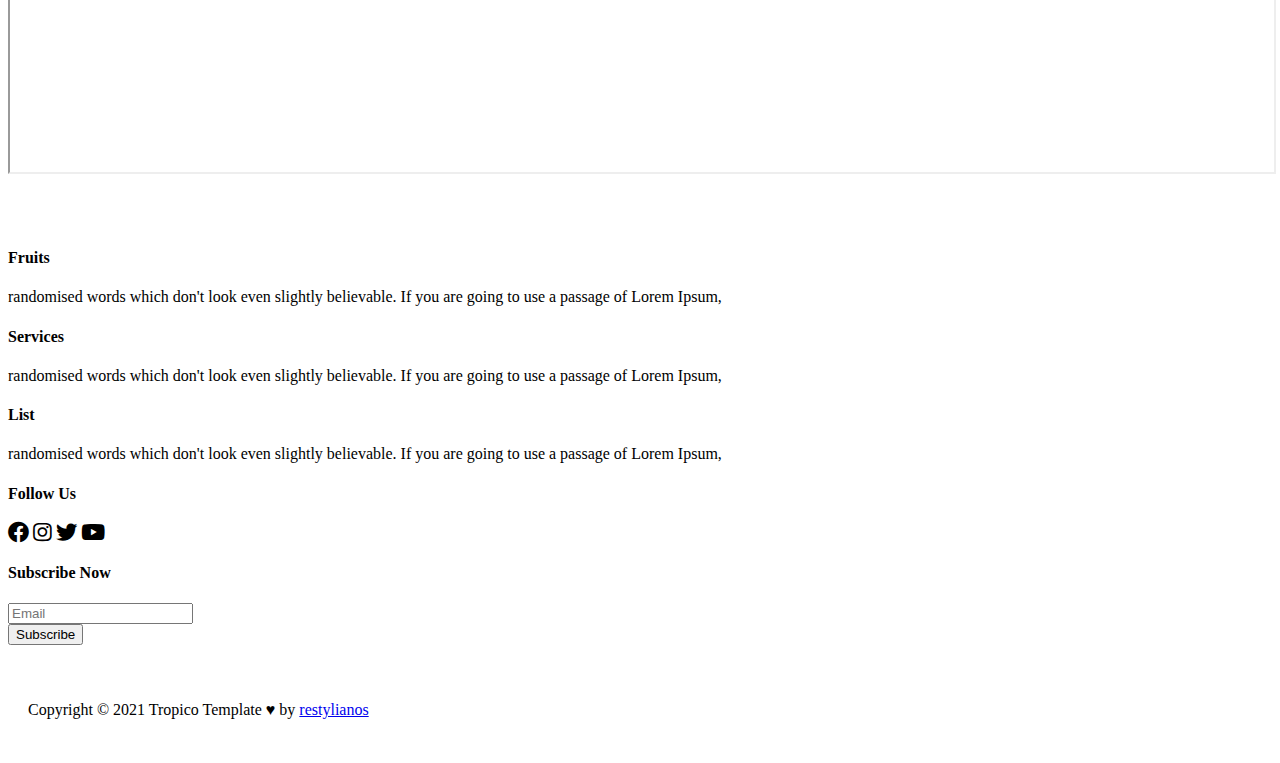
==== commit f45b362c: "Update" ====
--- a/index.html
+++ b/index.html
@@ -5,7 +5,7 @@
     <meta name="viewport" content="width=device-width, initial-scale=1" />
     <title>Bulma Tropico 🍍</title>
     <link rel="stylesheet" href="https://cdn.jsdelivr.net/npm/bulma@0.9.1/css/bulma.min.css" />
-    <link rel="stylesheet" href="/css/styles.css" />
+    <link rel="stylesheet" href="css/styles.css" />
     <link rel="stylesheet" href="https://cdn.jsdelivr.net/npm/bulma-social@2/css/all.min.css" />
     <link
       rel="stylesheet"
@@ -44,11 +44,11 @@
 
           <div class="navbar-end">
             <div class="navbar-item">
-              <a class="navbar-item"> Home</a>
-              <a class="navbar-item"> Fruits</a>
-              <a class="navbar-item"> Services</a>
-
-              <a class="navbar-item"> Contact us</a>
+              <a class="navbar-item" href="index.html"> Home</a>
+              <a class="navbar-item" href="fruits.html"> Fruits</a>
+              <a class="navbar-item" href="services.html"> Services</a>
+
+              <a class="navbar-item" href="contact.html"> Contact us</a>
               <div class="buttons">
                 <a class="button is-primary is-orange">
                   <strong>Get a quote</strong>
@@ -62,7 +62,7 @@
 
     <section class="section" id="carousel-section">
       <div class="container">
-        <div id="carousel-demo" class="carousel" style="overflow: hidden">
+        <div id="carousel-demo" class="carousel pb-6" style="overflow: hidden">
           <div class="item-1">
             <div class="columns">
               <div class="column is-half">
@@ -145,7 +145,7 @@
       </div>
     </section>
 
-    <section id="our-services-section">
+    <section class="section">
       <div class="container">
         <div class="has-text-centered" id="services-text-container">
           <h1 class="title is-1">Our Services</h1>
@@ -207,7 +207,7 @@
       </div>
     </section>
 
-    <section id="fresh-fruits-section">
+    <section class="section">
       <div class="container">
         <div class="has-text-centered" id="fresh-fruits-text">
           <h1 class="title is-1">Fresh Fruits</h1>
@@ -313,11 +313,11 @@
       </div>
     </section>
 
-    <section id="tasty-fruits-section">
+    <section class="section" id="tasty-fruits-section">
       <h1 class="title is-1 is-white-text-title has-text-centered">VERY TASTY FRUITS</h1>
     </section>
 
-    <section id="testimonial">
+    <section class="section">
       <div class="has-text-centered">
         <h1 class="title is-1">Testimonial</h1>
         <h4 class="subtitle">
@@ -360,7 +360,7 @@
       </div>
     </section>
 
-    <section id="contact-section">
+    <section class="section" id="contact-section">
       <div class="container">
         <div class="columns">
           <div class="column is-half">
@@ -394,7 +394,7 @@
       ></iframe>
     </section>
 
-    <section>
+    <section class="section">
       <div class="container">
         <div class="footer-main">
           <div class="columns">
@@ -459,7 +459,10 @@
 
       <footer class="footer-secondary">
         <div class="content has-text-centered">
-          <p>Copyright © 2019 All Rights Reserved By Free Bulma</p>
+          <p>
+            Copyright © 2021 Tropico Template ♥ by
+            <a href="https://github.com/restylianos">restylianos</a>
+          </p>
         </div>
       </footer>
     </section>
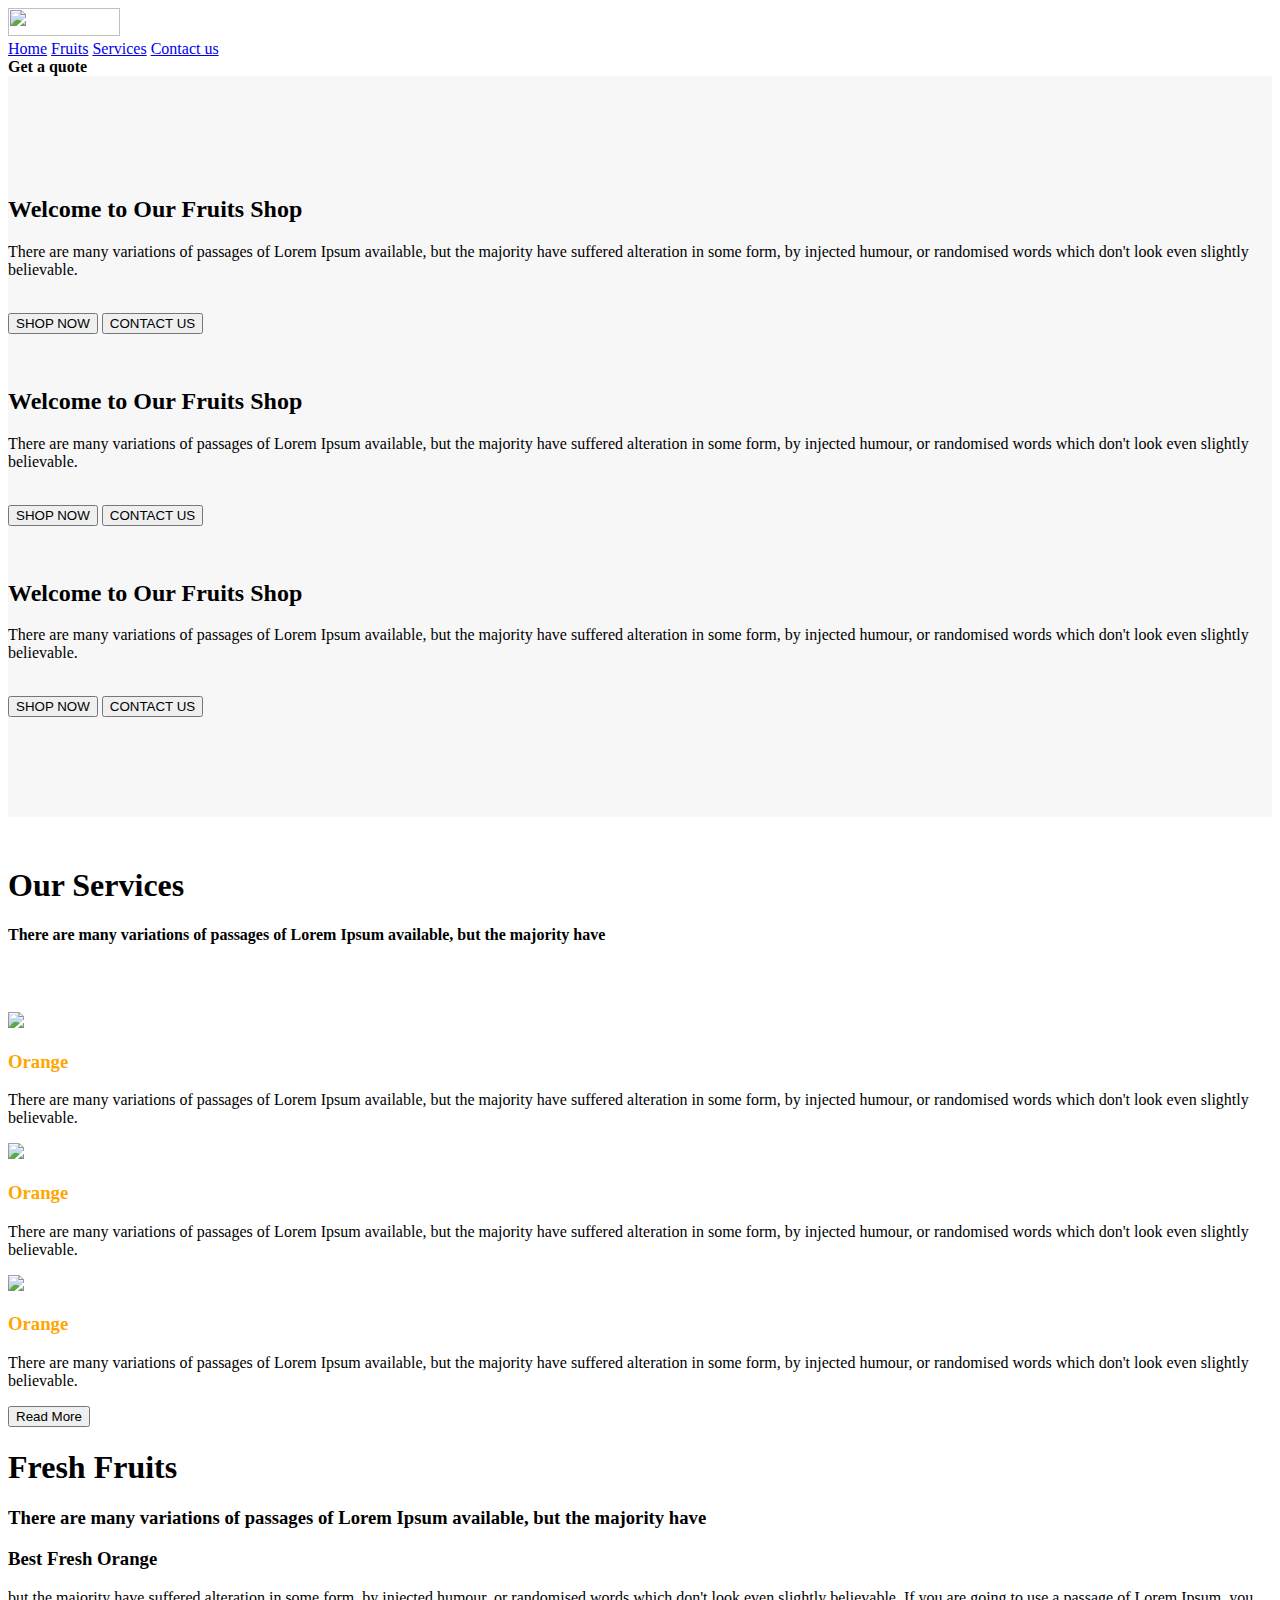
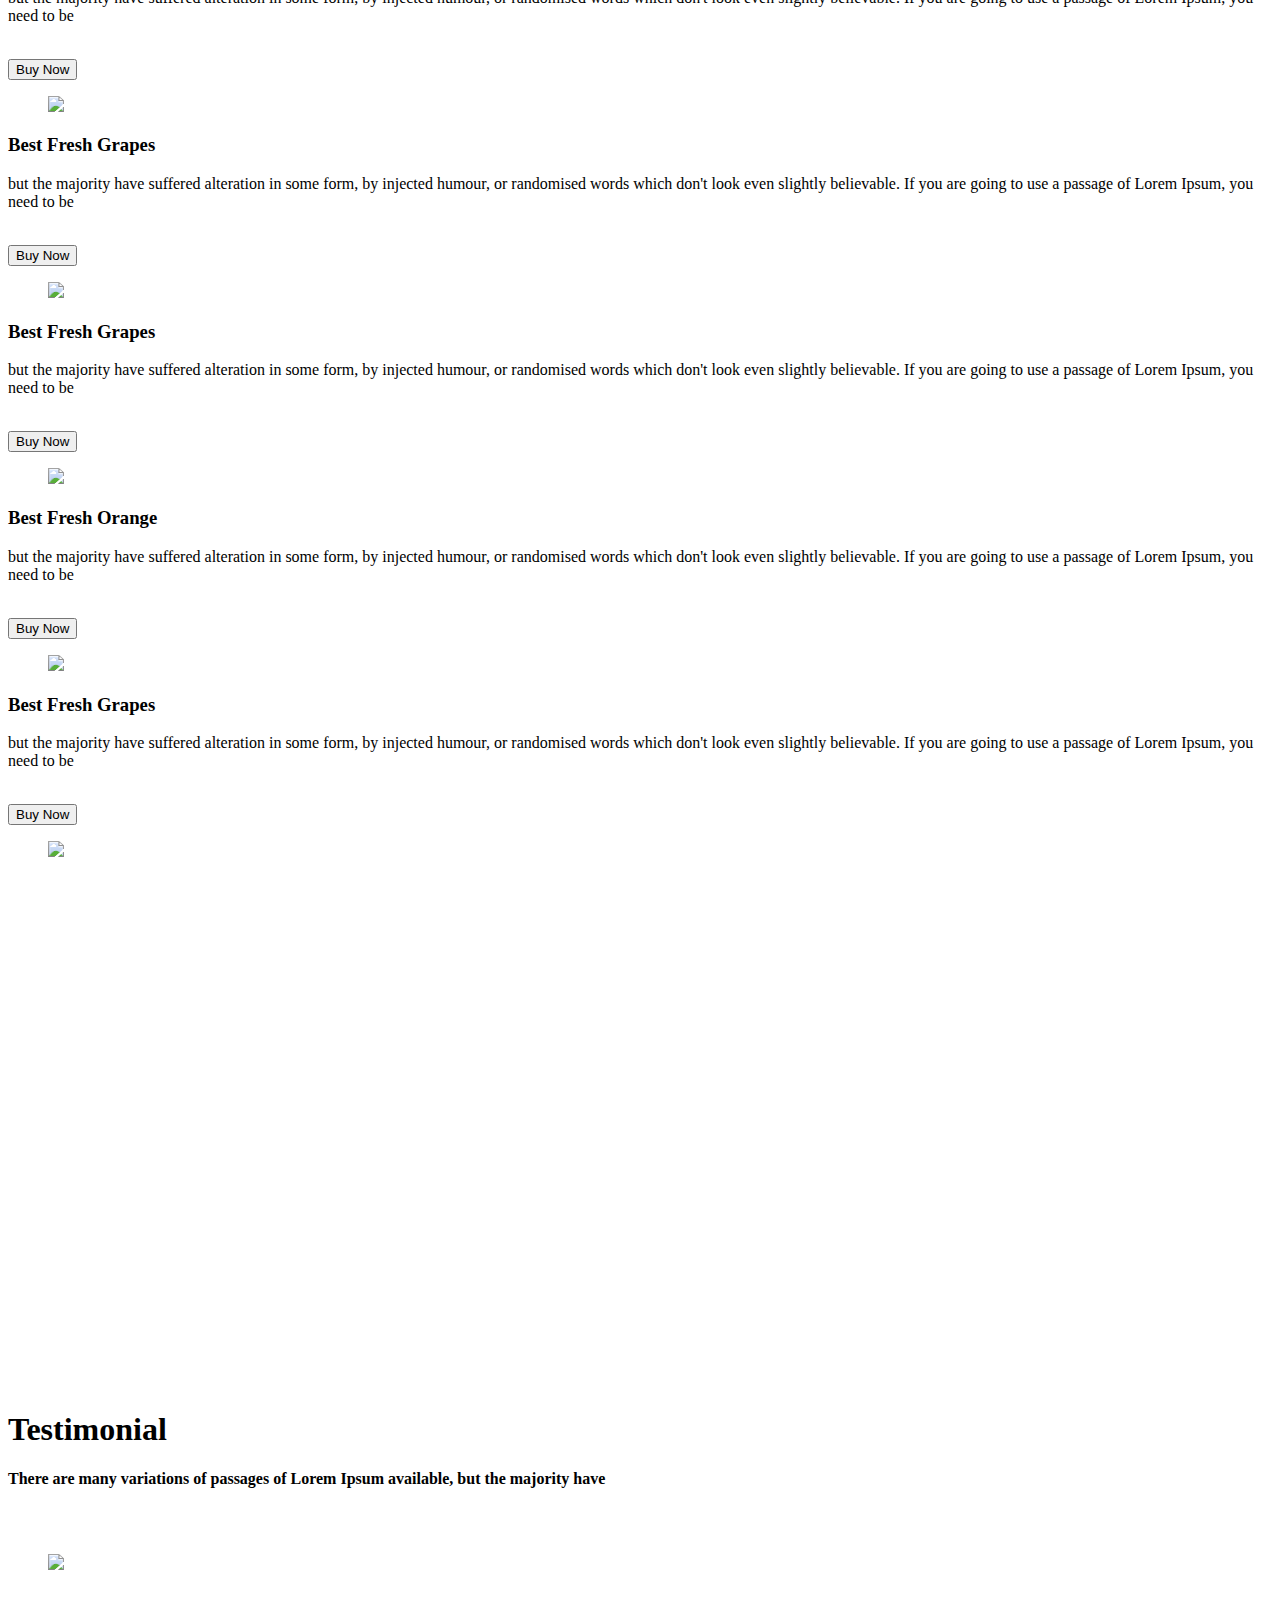
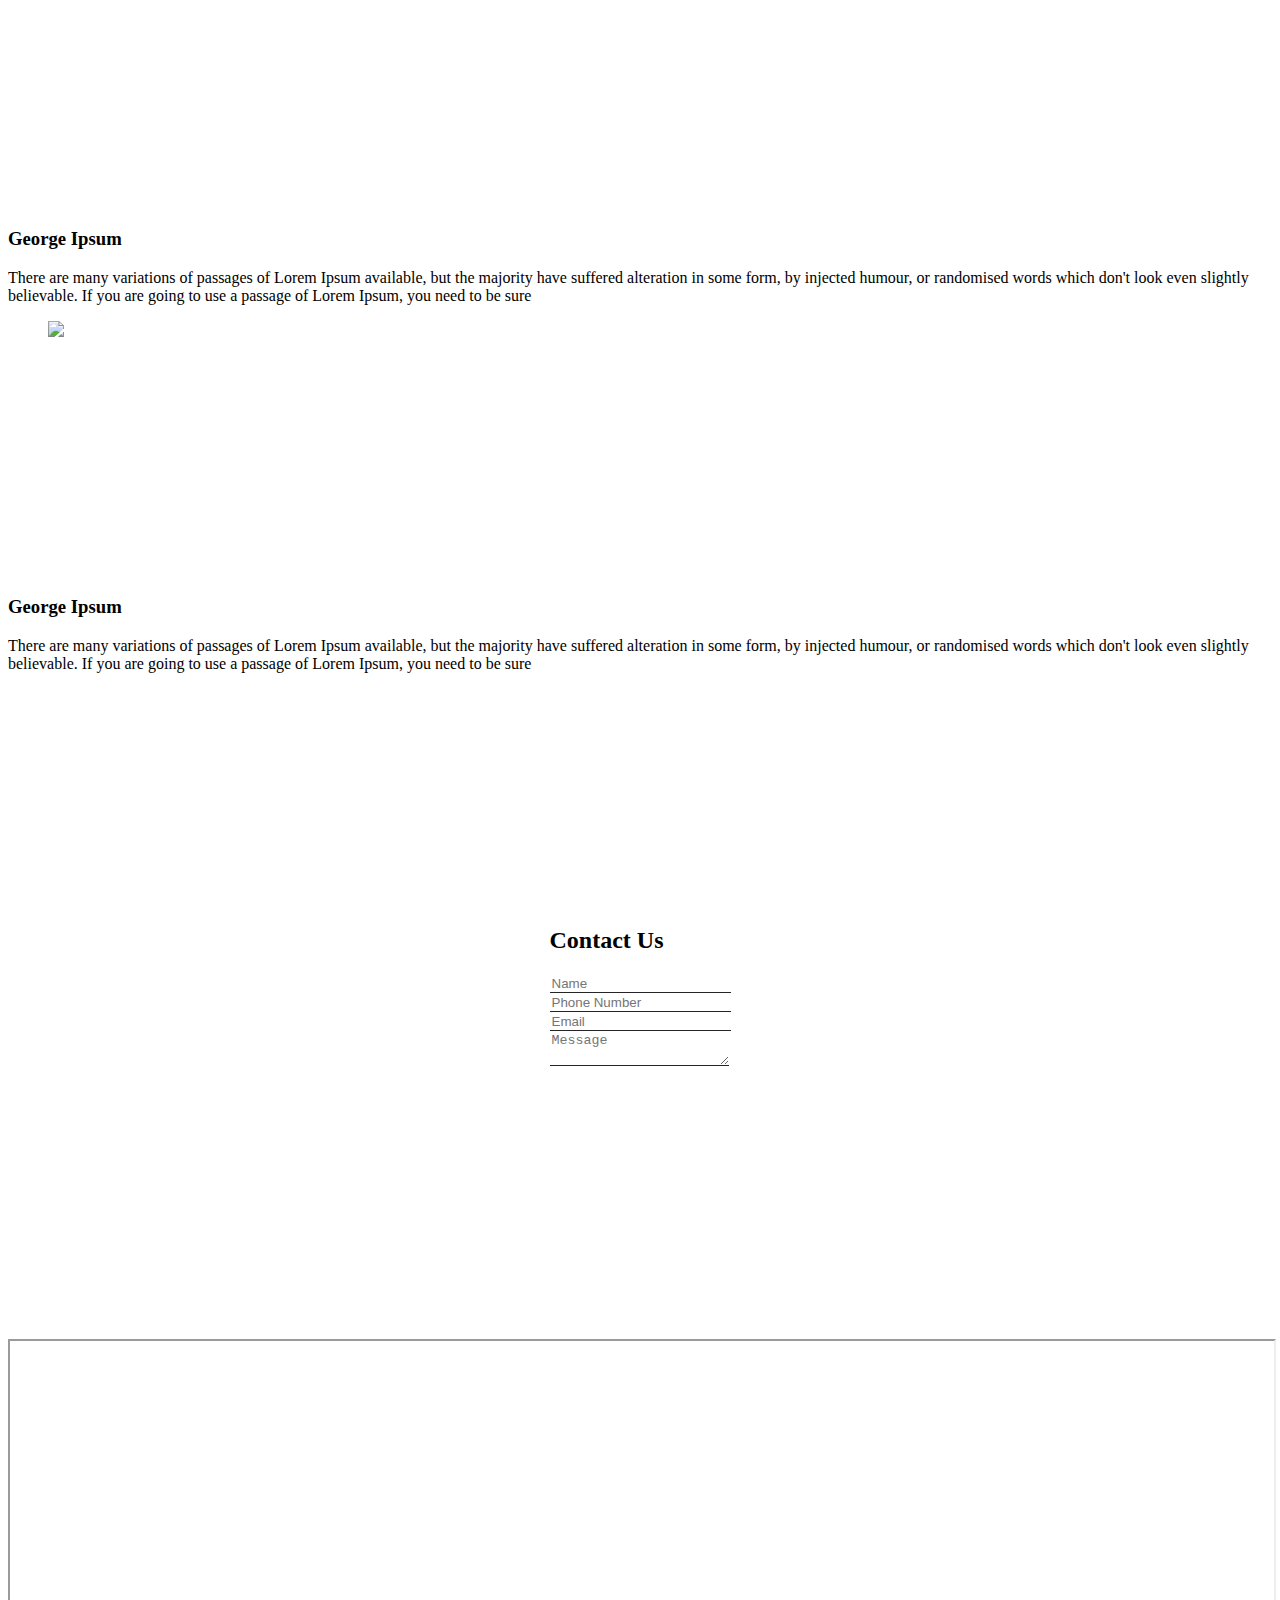
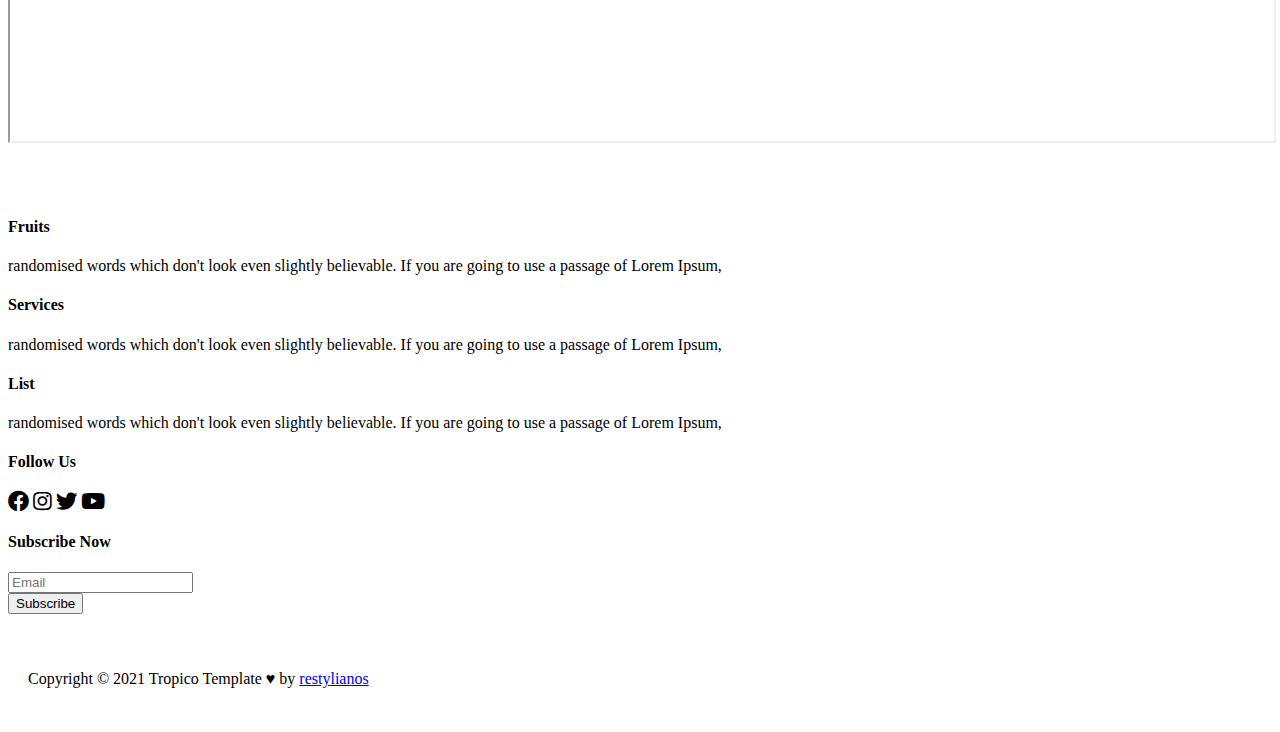
==== commit 0f019f6e: "fix bulma svg" ====
--- a/index.html
+++ b/index.html
@@ -23,7 +23,7 @@
       <nav class="navbar" role="navigation" aria-label="main navigation">
         <div class="navbar-brand">
           <a class="navbar-item" href="https://bulma.io">
-            <img src="https://bulma.io/images/bulma-logo.png" width="112" height="28" />
+            <img src="https://bulma.io/assets/brand/Bulma%20Logo.svg" width="112" height="28" />
           </a>
 
           <a
@@ -83,7 +83,7 @@
               </div>
               <div class="column is-half">
                 <figure class="image is is-covered">
-                  <img src="https://technext.github.io/tropika/images/slide-img.png" alt="" />
+                  <img src="images/slide-img.png" alt="" />
                 </figure>
               </div>
             </div>
@@ -108,7 +108,7 @@
               </div>
               <div class="column is-half">
                 <figure class="image is is-covered">
-                  <img src="https://technext.github.io/tropika/images/slide-img.png" alt="" />
+                  <img src="images/slide-img.png" alt="" />
                 </figure>
               </div>
             </div>
@@ -135,7 +135,7 @@
               </div>
               <div class="column is-half">
                 <figure class="image is is-covered">
-                  <img src="https://technext.github.io/tropika/images/slide-img.png" alt="" />
+                  <img src="images/slide-img.png" alt="" />
                 </figure>
               </div>
             </div>
@@ -159,7 +159,7 @@
             <div class="card">
               <div class="card-content">
                 <div class="has-text-centered">
-                  <img src="https://technext.github.io/tropika/images/card-item-1.png" />
+                  <img src="images/card-item-1.png" />
                 </div>
                 <h3 class="title is-3 has-text-centered" id="card-product-description">Orange</h3>
                 <p class="has-text-centered">
@@ -174,7 +174,7 @@
             <div class="card">
               <div class="card-content">
                 <div class="has-text-centered">
-                  <img src="https://technext.github.io/tropika/images/card-item-1.png" />
+                  <img src="images/card-item-1.png" />
                 </div>
                 <h3 class="title is-3 has-text-centered" id="card-product-description">Orange</h3>
                 <p class="has-text-centered">
@@ -189,7 +189,7 @@
             <div class="card">
               <div class="card-content">
                 <div class="has-text-centered">
-                  <img src="https://technext.github.io/tropika/images/card-item-1.png" />
+                  <img src="images/card-item-1.png" />
                 </div>
                 <h3 class="title is-3 has-text-centered" id="card-product-description">Orange</h3>
                 <p class="has-text-centered">
@@ -209,14 +209,16 @@
 
     <section class="section">
       <div class="container">
-        <div class="has-text-centered" id="fresh-fruits-text">
+        <div class="has-text-centered pb-6">
           <h1 class="title is-1">Fresh Fruits</h1>
           <h3 class="subtitle">
             There are many variations of passages of Lorem Ipsum available, but the majority have
           </h3>
         </div>
         <div class="columns">
-          <div class="column is-three-quarters">
+          <div
+            class="column is-three-quarters is-flex is-justify-content-center is-flex-direction-column"
+          >
             <h3 class="title is-3">Best Fresh Orange</h3>
             <p class="hast-text-centered">
               but the majority have suffered alteration in some form, by injected humour, or
@@ -230,12 +232,14 @@
           </div>
           <div class="column">
             <figure class="image">
-              <img src="https://technext.github.io/tropika/images/orange.png" />
+              <img src="images/orange.png" />
             </figure>
           </div>
         </div>
         <div class="columns">
-          <div class="column is-three-quarters">
+          <div
+            class="column is-three-quarters is-flex is-justify-content-center is-flex-direction-column"
+          >
             <h3 class="title is-3">Best Fresh Grapes</h3>
             <p class="hast-text-centered">
               but the majority have suffered alteration in some form, by injected humour, or
@@ -249,12 +253,14 @@
           </div>
           <div class="column">
             <figure class="image">
-              <img src="https://technext.github.io/tropika/images/gauva.png" />
+              <img src="images/gauva.png" />
             </figure>
           </div>
         </div>
         <div class="columns">
-          <div class="column is-three-quarters">
+          <div
+            class="column is-three-quarters is-flex is-justify-content-center is-flex-direction-column"
+          >
             <h3 class="title is-3">Best Fresh Grapes</h3>
             <p class="hast-text-centered">
               but the majority have suffered alteration in some form, by injected humour, or
@@ -268,12 +274,14 @@
           </div>
           <div class="column">
             <figure class="image">
-              <img src="https://technext.github.io/tropika/images/orange.png" />
+              <img src="images/orange.png" />
             </figure>
           </div>
         </div>
         <div class="columns">
-          <div class="column is-three-quarters">
+          <div
+            class="column is-three-quarters is-flex is-justify-content-center is-flex-direction-column"
+          >
             <h3 class="title is-3">Best Fresh Orange</h3>
             <p class="hast-text-centered">
               but the majority have suffered alteration in some form, by injected humour, or
@@ -287,12 +295,14 @@
           </div>
           <div class="column">
             <figure class="image">
-              <img src="https://technext.github.io/tropika/images/gauva.png" />
+              <img src="images/gauva.png" />
             </figure>
           </div>
         </div>
         <div class="columns">
-          <div class="column is-three-quarters">
+          <div
+            class="column is-three-quarters is-flex is-justify-content-center is-flex-direction-column"
+          >
             <h3 class="title is-3">Best Fresh Grapes</h3>
             <p class="hast-text-centered">
               but the majority have suffered alteration in some form, by injected humour, or
@@ -306,7 +316,7 @@
           </div>
           <div class="column">
             <figure class="image">
-              <img src="https://technext.github.io/tropika/images/gauva.png" />
+              <img src="images/gauva.png" />
             </figure>
           </div>
         </div>
@@ -329,7 +339,7 @@
           <div class="container">
             <div class="has-text-centered">
               <figure class="image is-256x256 container">
-                <img src="https://technext.github.io/tropika/images/client.png" />
+                <img src="images/client.png" />
               </figure>
               <h3 class="title is-3">George Ipsum</h3>
               <p class="">
@@ -344,7 +354,7 @@
           <div class="container">
             <div class="has-text-centered">
               <figure class="image is-256x256 container">
-                <img src="https://technext.github.io/tropika/images/client.png" />
+                <img src="images/client.png" />
               </figure>
               <h3 class="title is-3">George Ipsum</h3>
               <p class="">
@@ -474,8 +484,5 @@
     initialSlide: 0,
     slidesToScroll: 1,
     slidesToShow: 1,
-    navigation: true,
-    navigationKeys: true,
-    navigationSwipe: true,
   });
 </script>
